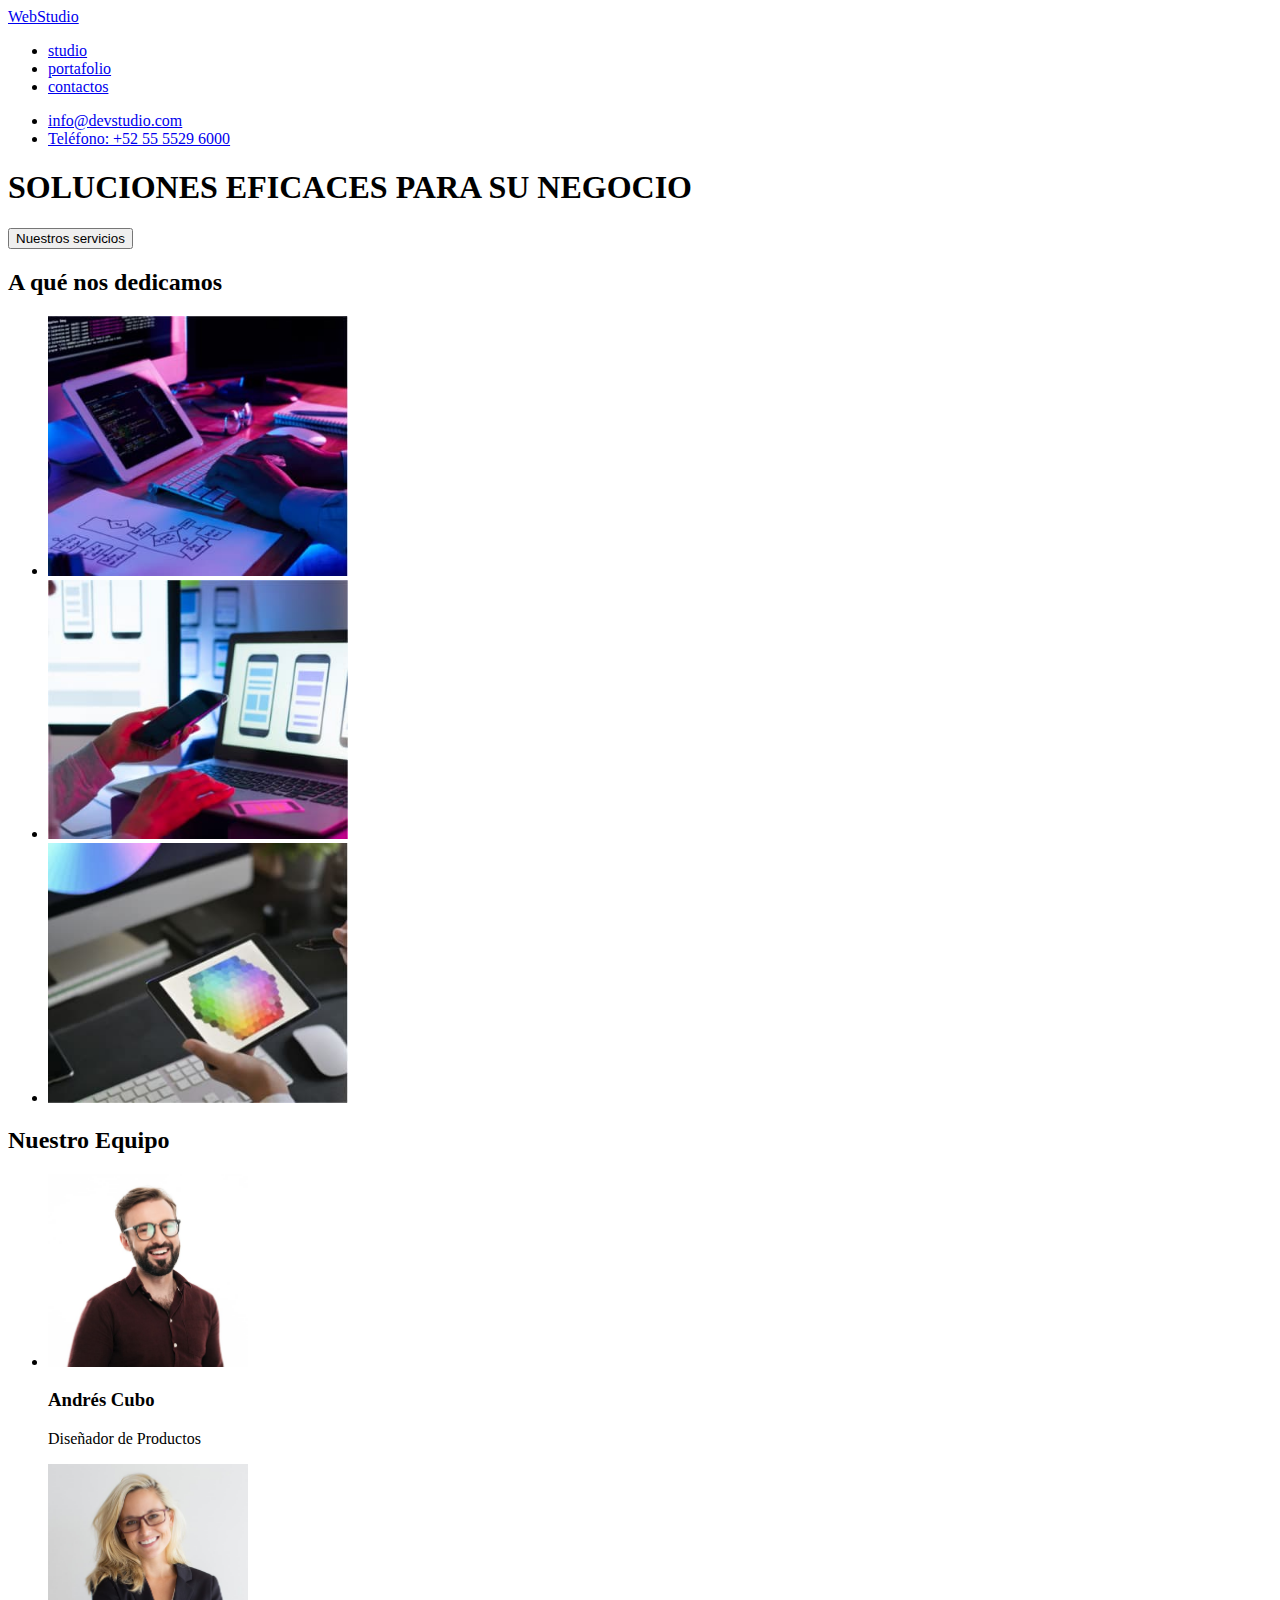
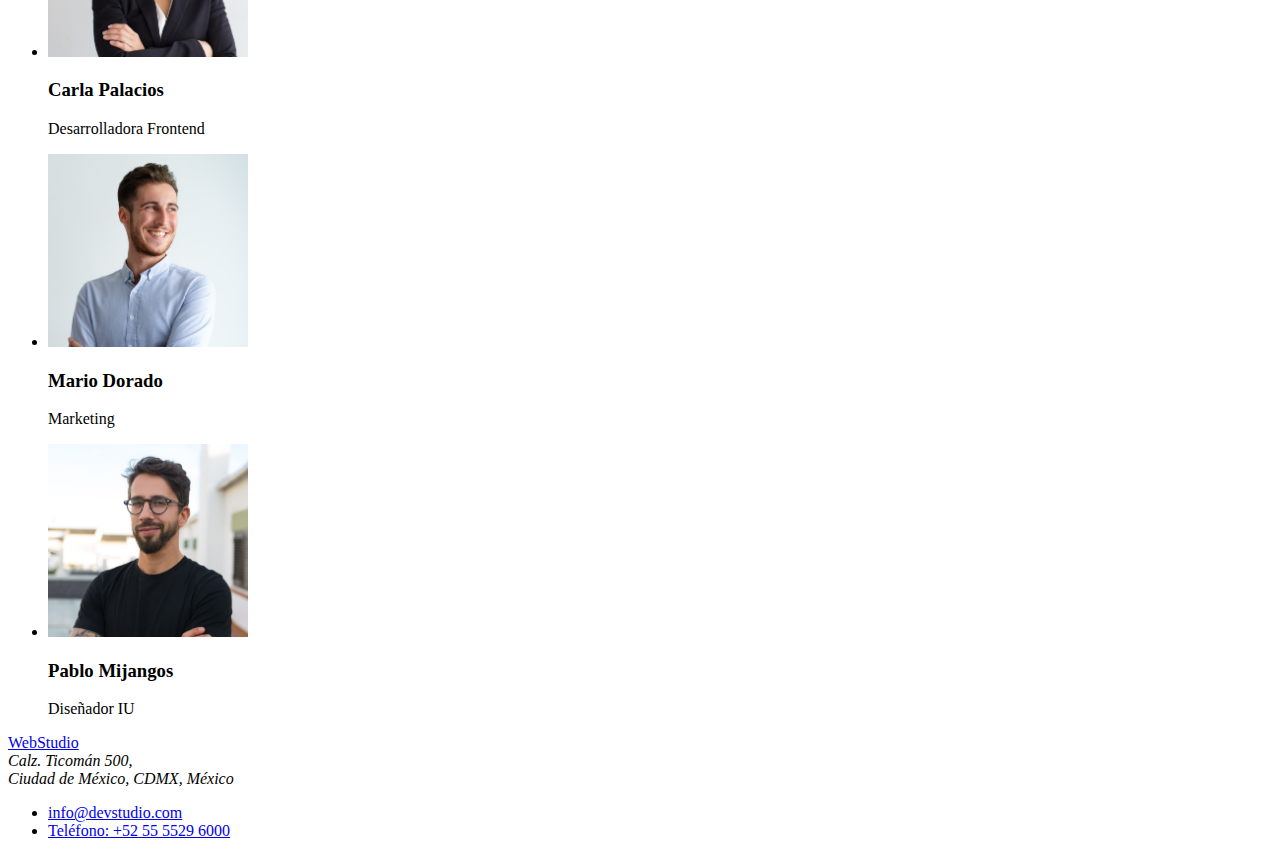
==== portafolio.html @ 39977b05 "Adicion de la página de portafolio" ====
<!DOCTYPE html>
<html lang="en">
<head>
    <meta charset="UTF-8">
    <meta http-equiv="X-UA-Compatible" content="IE=edge">
    <meta name="viewport" content="width=device-width, initial-scale=1.0">
    <title>Tarea 1</title>
</head>
<body>
    <header>
        <nav>
            <!-- "noreferer" y "noopener" sirven para evitar la filtración de información de usuario -->
            <a href="#" target="_blank" rel="noreferer noopener">WebStudio</a>
            <ul>
                <li><a href="#" target="_blank" rel="noreferer noopener">studio</a></li>
                <li><a href="#" target="_blank" rel="noreferer noopener">portafolio</a></li>
                <li><a href="#" target="_blank" rel="noreferer noopener">contactos</a></li>
            </ul>
        </nav>
        <ul>
            <li><a href="mailto:info@devstudio.com" target="_blank" rel="noreferer noopener">info@devstudio.com</a></li>
            <li><a href="tel:525555296000" target="_blank" rel="noreferer noopener">Teléfono: +52 55 5529 6000</a></li>
        </ul>
    </header>

    <!-- MAIN -->
    <main>
        <!-- SECCIÓN 1 -->
        <section>
            <h1>SOLUCIONES EFICACES PARA SU NEGOCIO</h1>
            <button type="button">Nuestros servicios</button>
        </section>

        <!-- SECCIÓN 3 -->
        <section>
            <h2>A qué nos dedicamos</h2>
            <ul>
                <li><img src="./images/imagen1.jpg" width="300" alt="flujo de código"></li>
                <li><img src="./images/imagen2.jpg" width="300" alt="calulares"></li>
                <li><img src="./images/imagen3.jpg" width="300" alt="tableta"></li>
            </ul>
        </section>

        <!-- SECCIÓN 4 -->
        <section>
            <h2>Nuestro Equipo</h2>
            <ul>
                <li>
                    <img src="./images/imagen4.jpg" width="200" alt="Foto Andrés">
                    <h3>Andrés Cubo</h3> 
                    <p>Diseñador de Productos</p>
                </li>
                <li>
                    <img src="./images/imagen5.jpg" width="200" alt="Foto Carla">
                    <h3>Carla Palacios</h3>
                    <p>Desarrolladora Frontend</p>
                </li>
                <li>
                    <img src="./images/imagen6.jpg" width="200" alt="Foto Mario">
                    <h3>Mario Dorado</h3>
                    <p>Marketing</p>
                </li>
                <li>
                    <img src="./images/imagen7.jpg" width="200" alt="Foto Pablo">
                    <h3>Pablo Mijangos</h3>
                    <p>Diseñador IU </p>
                </li>
            </ul>
        </section>
    </main> <!-- FIN DEL MAIN -->

    <!-- FOOTER -->
    <footer>
        <a href="#" target="_blank" rel="noreferer noopener">WebStudio</a>
        <address>Calz. Ticomán 500,<br> Ciudad de México, CDMX, México</address>
        <ul>
            <li><a href="mailto:info@devstudio.com" target="_blank" rel="noreferer noopener">info@devstudio.com</a></li>
            <li><a href="tel:525555296000" target="_blank" rel="noreferer noopener">Teléfono: +52 55 5529 6000</a></li>    
        </ul>
    </footer>
</body>
</html>
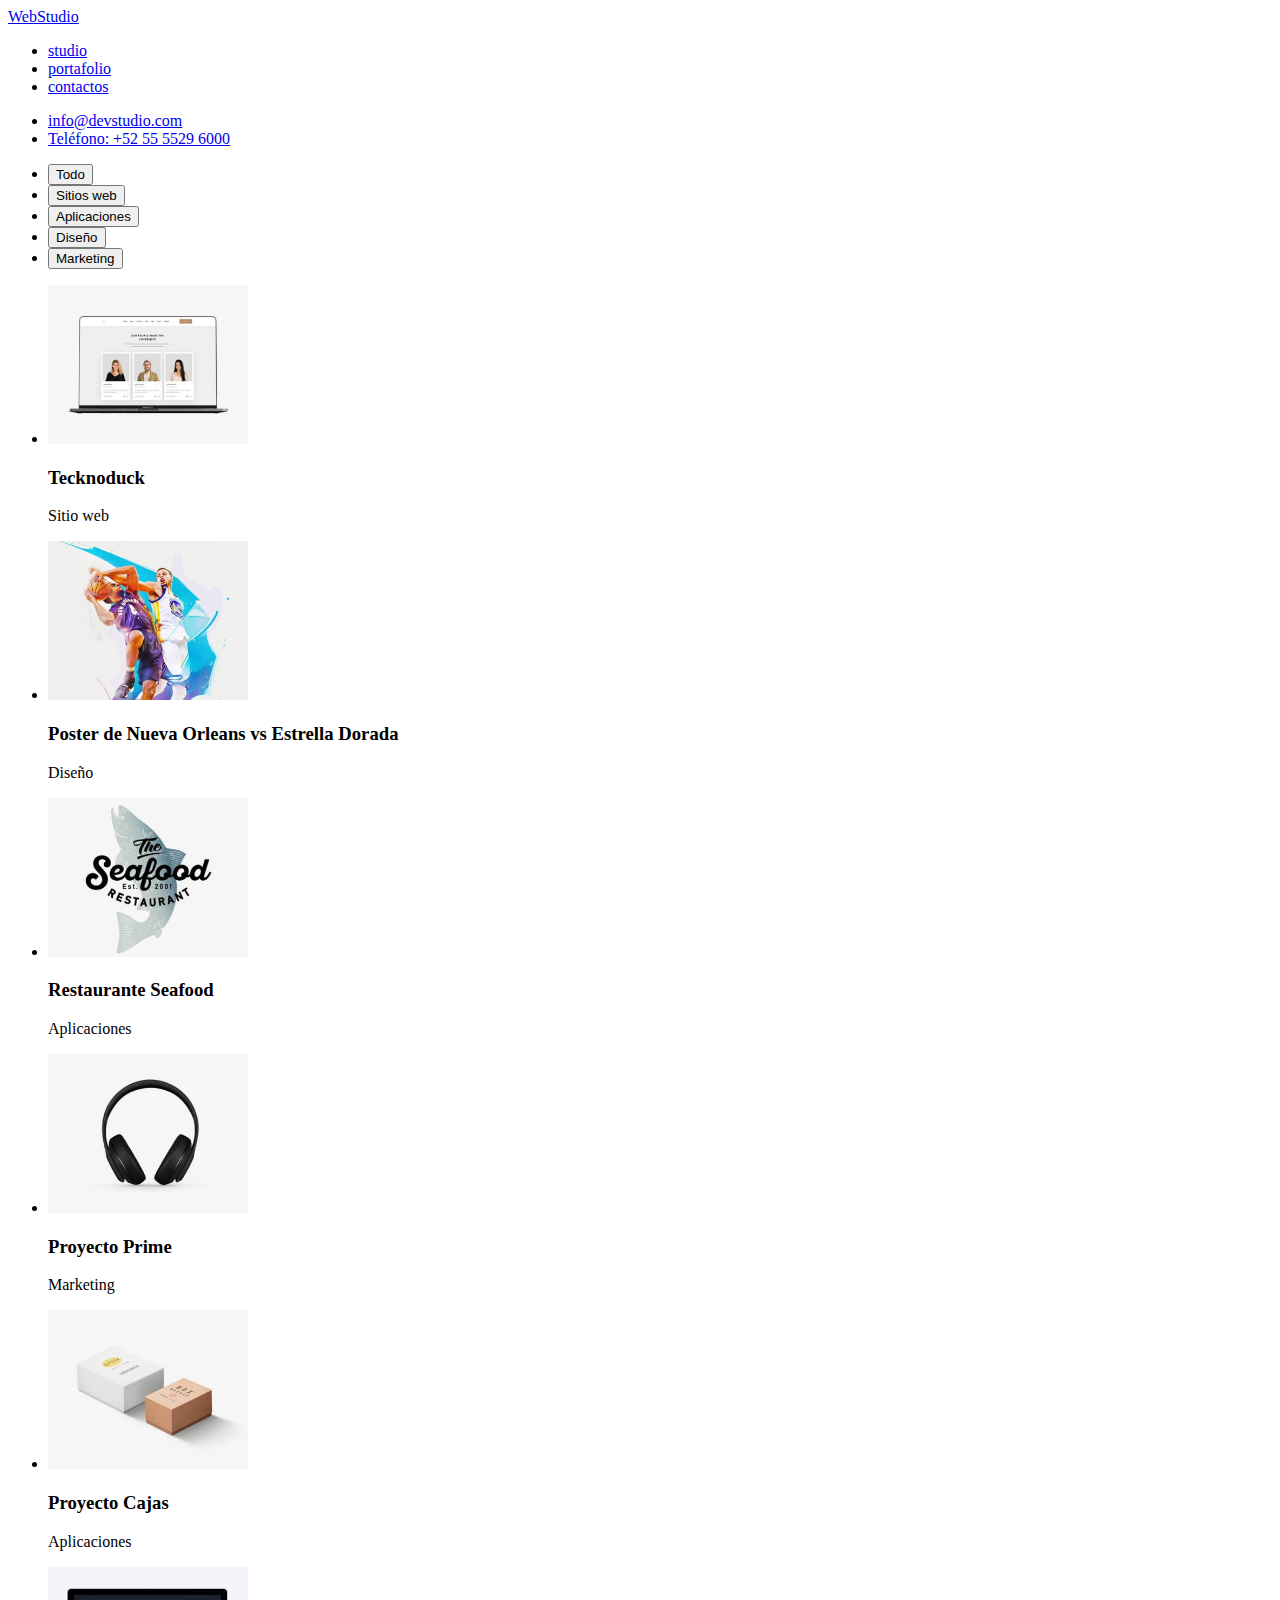
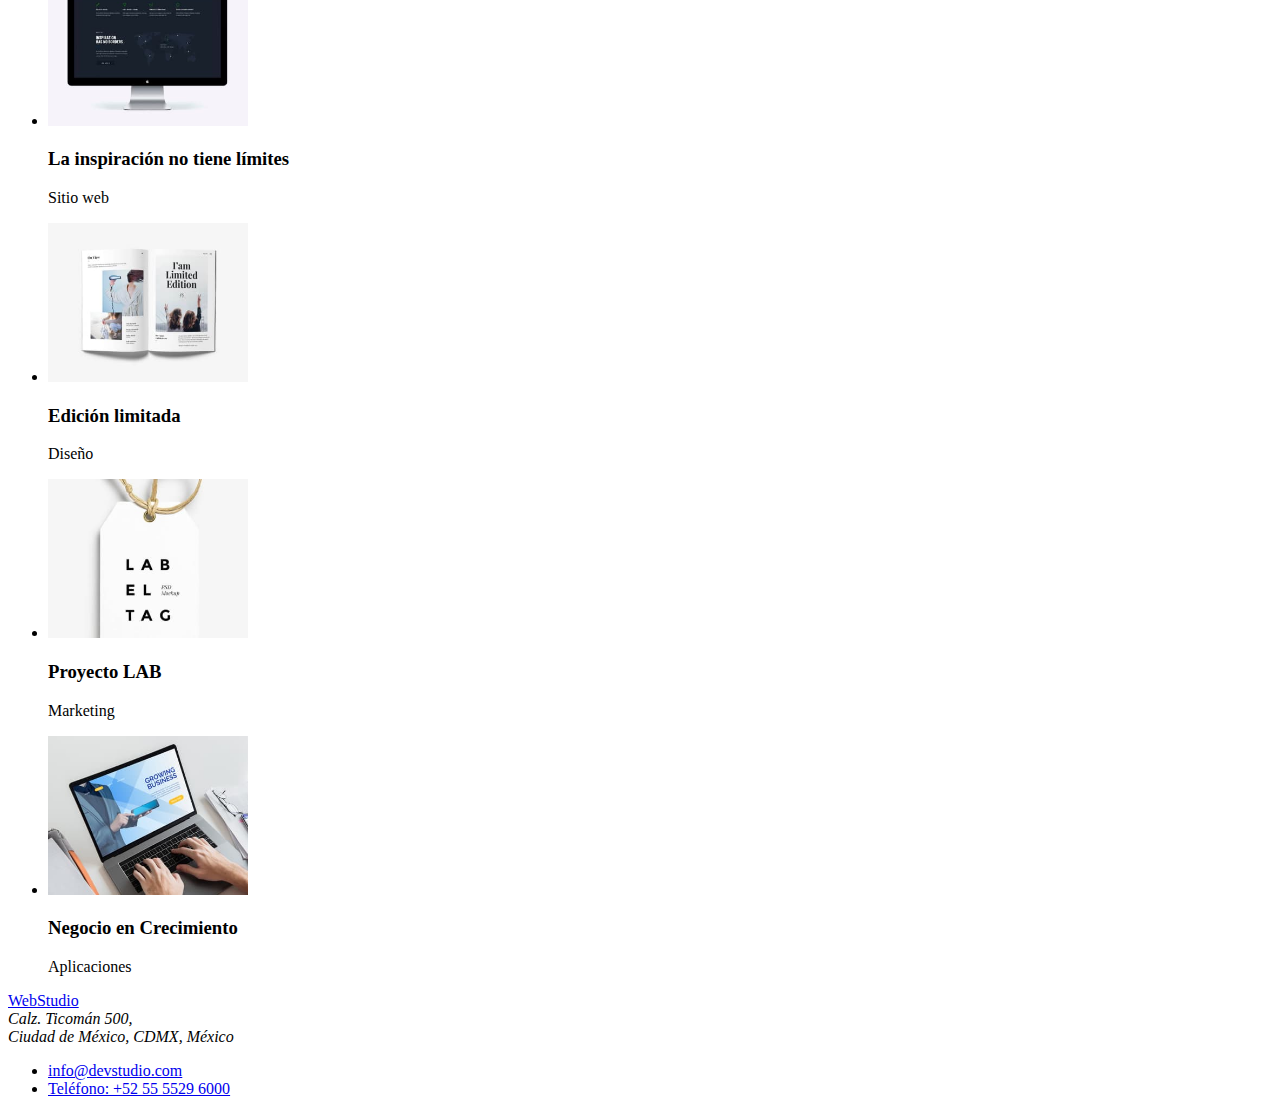
==== commit 7face066: "Maquetación HTML de las dos páginas" ====
--- a/portafolio.html
+++ b/portafolio.html
@@ -1,82 +1,170 @@
 <!DOCTYPE html>
 <html lang="en">
-<head>
-    <meta charset="UTF-8">
-    <meta http-equiv="X-UA-Compatible" content="IE=edge">
-    <meta name="viewport" content="width=device-width, initial-scale=1.0">
-    <title>Tarea 1</title>
-</head>
-<body>
+  <head>
+    <meta charset="UTF-8" />
+    <meta http-equiv="X-UA-Compatible" content="IE=edge" />
+    <meta name="viewport" content="width=device-width, initial-scale=1.0" />
+    <title>Portafolio</title>
+  </head>
+  <body>
     <header>
-        <nav>
-            <!-- "noreferer" y "noopener" sirven para evitar la filtración de información de usuario -->
-            <a href="#" target="_blank" rel="noreferer noopener">WebStudio</a>
-            <ul>
-                <li><a href="#" target="_blank" rel="noreferer noopener">studio</a></li>
-                <li><a href="#" target="_blank" rel="noreferer noopener">portafolio</a></li>
-                <li><a href="#" target="_blank" rel="noreferer noopener">contactos</a></li>
-            </ul>
-        </nav>
+      <nav>
+        <!-- "noreferer" y "noopener" sirven para evitar la filtración de información de usuario -->
+        <a href="#" target="_blank" rel="noreferer noopener">WebStudio</a>
         <ul>
-            <li><a href="mailto:info@devstudio.com" target="_blank" rel="noreferer noopener">info@devstudio.com</a></li>
-            <li><a href="tel:525555296000" target="_blank" rel="noreferer noopener">Teléfono: +52 55 5529 6000</a></li>
+          <li>
+            <a href="./index.html" target="_blank" rel="noreferer noopener"
+              >studio</a
+            >
+          </li>
+          <li>
+            <a href="./portafolio.html" target="_blank" rel="noreferer noopener"
+              >portafolio</a
+            >
+          </li>
+          <li>
+            <a href="#" target="_blank" rel="noreferer noopener">contactos</a>
+          </li>
         </ul>
+      </nav>
+      <ul>
+        <li>
+          <a
+            href="mailto:info@devstudio.com"
+            target="_blank"
+            rel="noreferer noopener"
+            >info@devstudio.com</a
+          >
+        </li>
+        <li>
+          <a href="tel:525555296000" target="_blank" rel="noreferer noopener"
+            >Teléfono: +52 55 5529 6000</a
+          >
+        </li>
+      </ul>
     </header>
 
     <!-- MAIN -->
     <main>
-        <!-- SECCIÓN 1 -->
-        <section>
-            <h1>SOLUCIONES EFICACES PARA SU NEGOCIO</h1>
-            <button type="button">Nuestros servicios</button>
-        </section>
+      <!-- SECCIÓN 1 -->
+      <section>
+        <ul class="u-list-1">
+          <li class="ul-1-buttons"><button type="button">Todo</button></li>
+          <li class="ul-1-buttons">
+            <button type="button">Sitios web</button>
+          </li>
+          <li class="ul-1-buttons">
+            <button type="button">Aplicaciones</button>
+          </li>
+          <li class="ul-1-buttons"><button type="button">Diseño</button></li>
+          <li class="ul-1-buttons"><button type="button">Marketing</button></li>
+        </ul>
 
-        <!-- SECCIÓN 3 -->
-        <section>
-            <h2>A qué nos dedicamos</h2>
-            <ul>
-                <li><img src="./images/imagen1.jpg" width="300" alt="flujo de código"></li>
-                <li><img src="./images/imagen2.jpg" width="300" alt="calulares"></li>
-                <li><img src="./images/imagen3.jpg" width="300" alt="tableta"></li>
-            </ul>
-        </section>
-
-        <!-- SECCIÓN 4 -->
-        <section>
-            <h2>Nuestro Equipo</h2>
-            <ul>
-                <li>
-                    <img src="./images/imagen4.jpg" width="200" alt="Foto Andrés">
-                    <h3>Andrés Cubo</h3> 
-                    <p>Diseñador de Productos</p>
-                </li>
-                <li>
-                    <img src="./images/imagen5.jpg" width="200" alt="Foto Carla">
-                    <h3>Carla Palacios</h3>
-                    <p>Desarrolladora Frontend</p>
-                </li>
-                <li>
-                    <img src="./images/imagen6.jpg" width="200" alt="Foto Mario">
-                    <h3>Mario Dorado</h3>
-                    <p>Marketing</p>
-                </li>
-                <li>
-                    <img src="./images/imagen7.jpg" width="200" alt="Foto Pablo">
-                    <h3>Pablo Mijangos</h3>
-                    <p>Diseñador IU </p>
-                </li>
-            </ul>
-        </section>
-    </main> <!-- FIN DEL MAIN -->
+        <ul class="u-list-2">
+          <li class="ul-2-images">
+            <img
+              src="./images/portafolio-img-1.jpg"
+              width="200"
+              alt="Tecknoduck"
+            />
+            <h3>Tecknoduck</h3>
+            <p>Sitio web</p>
+          </li>
+          <li class="ul-2-images">
+            <img src="./images/portafolio-img-2.jpg" width="200" alt="Poster" />
+            <h3>Poster de Nueva Orleans vs Estrella Dorada</h3>
+            <p>Diseño</p>
+          </li>
+          <li class="ul-2-images">
+            <img
+              src="./images/portafolio-img-3.jpg"
+              width="200"
+              alt="Restaurante Seafood"
+            />
+            <h3>Restaurante Seafood</h3>
+            <p>Aplicaciones</p>
+          </li>
+          <li class="ul-2-images">
+            <img
+              src="./images/portafolio-img-4.jpg"
+              width="200"
+              alt="Proyecto Prime"
+            />
+            <h3>Proyecto Prime</h3>
+            <p>Marketing</p>
+          </li>
+          <li class="ul-2-images">
+            <img
+              src="./images/portafolio-img-5.jpg"
+              width="200"
+              alt="Proyecto Cajas"
+            />
+            <h3>Proyecto Cajas</h3>
+            <p>Aplicaciones</p>
+          </li>
+          <li class="ul-2-images">
+            <img
+              src="./images/portafolio-img-6.jpg"
+              width="200"
+              alt="La inspiración"
+            />
+            <h3>La inspiración no tiene límites</h3>
+            <p>Sitio web</p>
+          </li>
+          <li class="ul-2-images">
+            <img
+              src="./images/portafolio-img-7.jpg"
+              width="200"
+              alt="Edición limitada"
+            />
+            <h3>Edición limitada</h3>
+            <p>Diseño</p>
+          </li>
+          <li class="ul-2-images">
+            <img
+              src="./images/portafolio-img-8.jpg"
+              width="200"
+              alt="Proyecto LAB"
+            />
+            <h3>Proyecto LAB</h3>
+            <p>Marketing</p>
+          </li>
+          <li class="ul-2-images">
+            <img
+              src="./images/portafolio-img-9.jpg"
+              width="200"
+              alt="Negocio en Crecimiento"
+            />
+            <h3>Negocio en Crecimiento</h3>
+            <p>Aplicaciones</p>
+          </li>
+        </ul>
+      </section>
+    </main>
+    <!-- FIN DEL MAIN -->
 
     <!-- FOOTER -->
     <footer>
-        <a href="#" target="_blank" rel="noreferer noopener">WebStudio</a>
-        <address>Calz. Ticomán 500,<br> Ciudad de México, CDMX, México</address>
-        <ul>
-            <li><a href="mailto:info@devstudio.com" target="_blank" rel="noreferer noopener">info@devstudio.com</a></li>
-            <li><a href="tel:525555296000" target="_blank" rel="noreferer noopener">Teléfono: +52 55 5529 6000</a></li>    
-        </ul>
+      <a href="#" target="_blank" rel="noreferer noopener">WebStudio</a>
+      <address>
+        Calz. Ticomán 500,<br />
+        Ciudad de México, CDMX, México
+      </address>
+      <ul>
+        <li>
+          <a
+            href="mailto:info@devstudio.com"
+            target="_blank"
+            rel="noreferer noopener"
+            >info@devstudio.com</a
+          >
+        </li>
+        <li>
+          <a href="tel:525555296000" target="_blank" rel="noreferer noopener"
+            >Teléfono: +52 55 5529 6000</a
+          >
+        </li>
+      </ul>
     </footer>
-</body>
-</html>+  </body>
+</html>
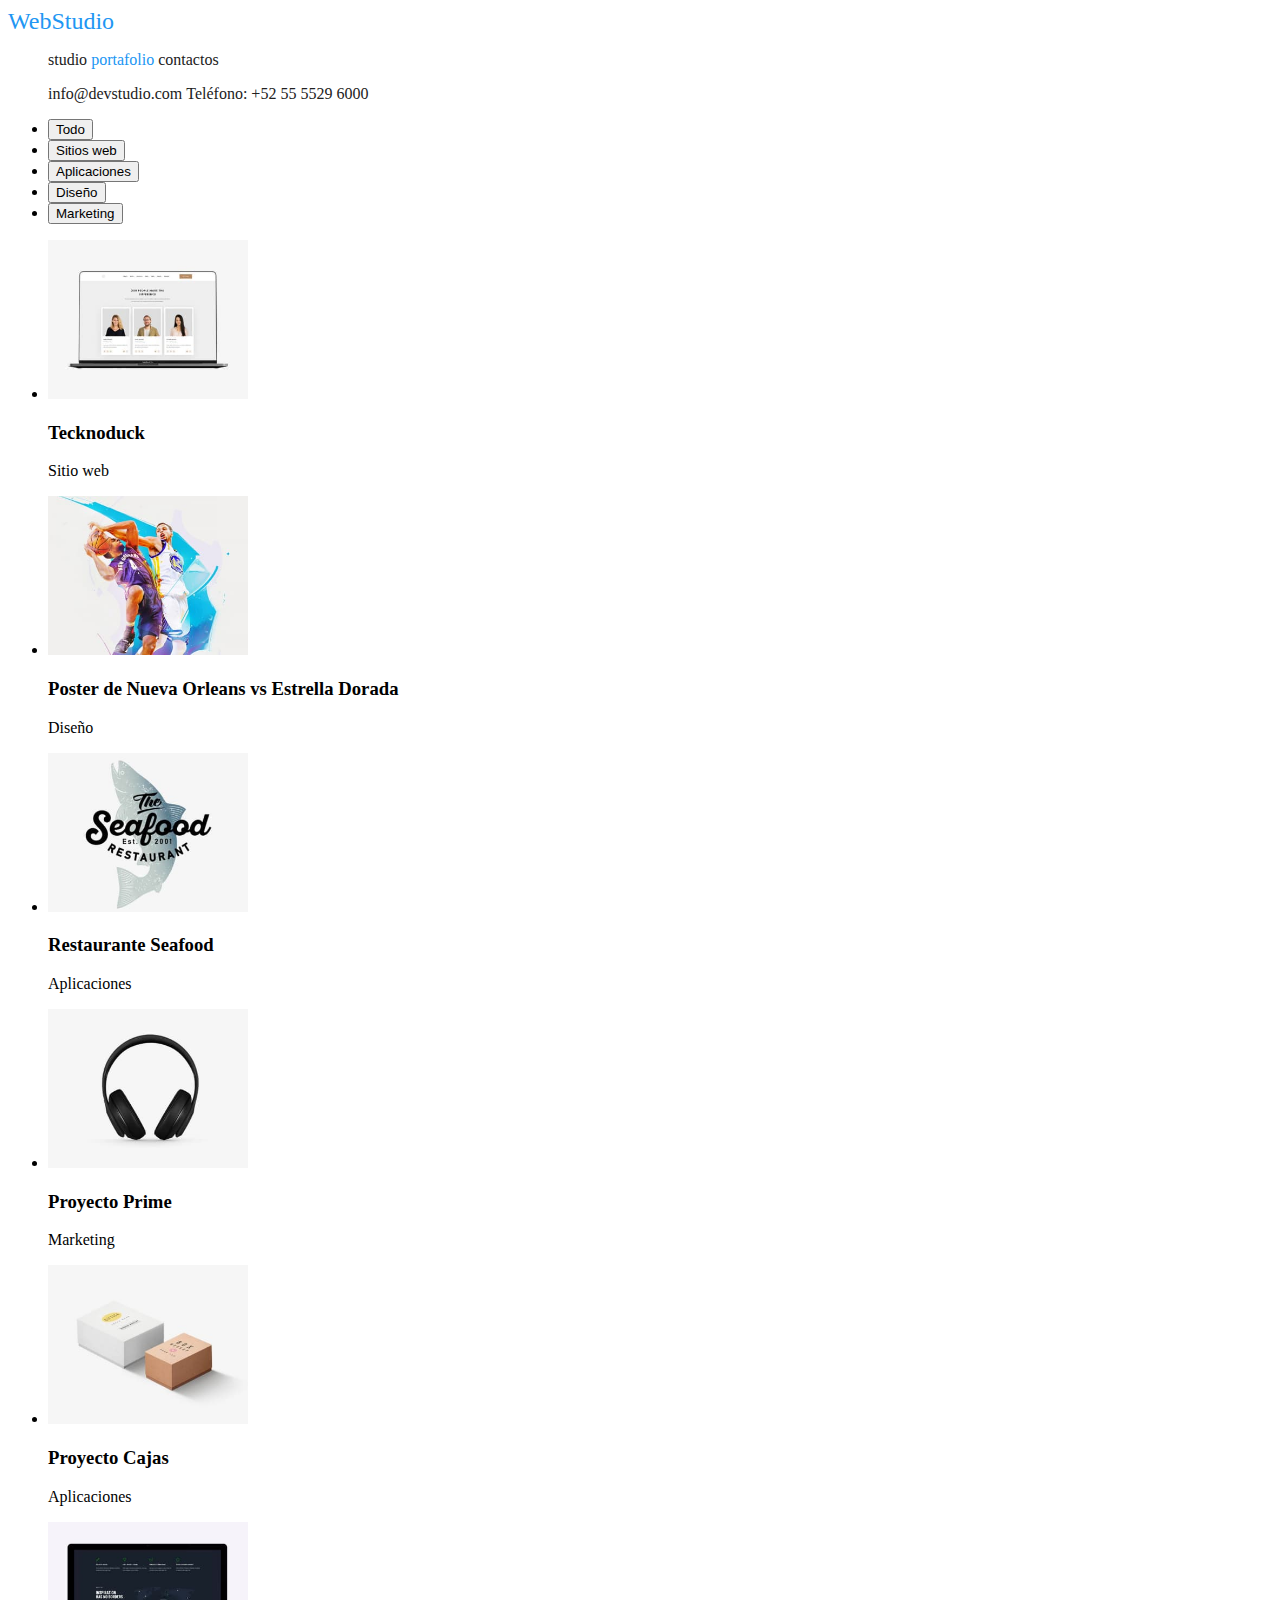
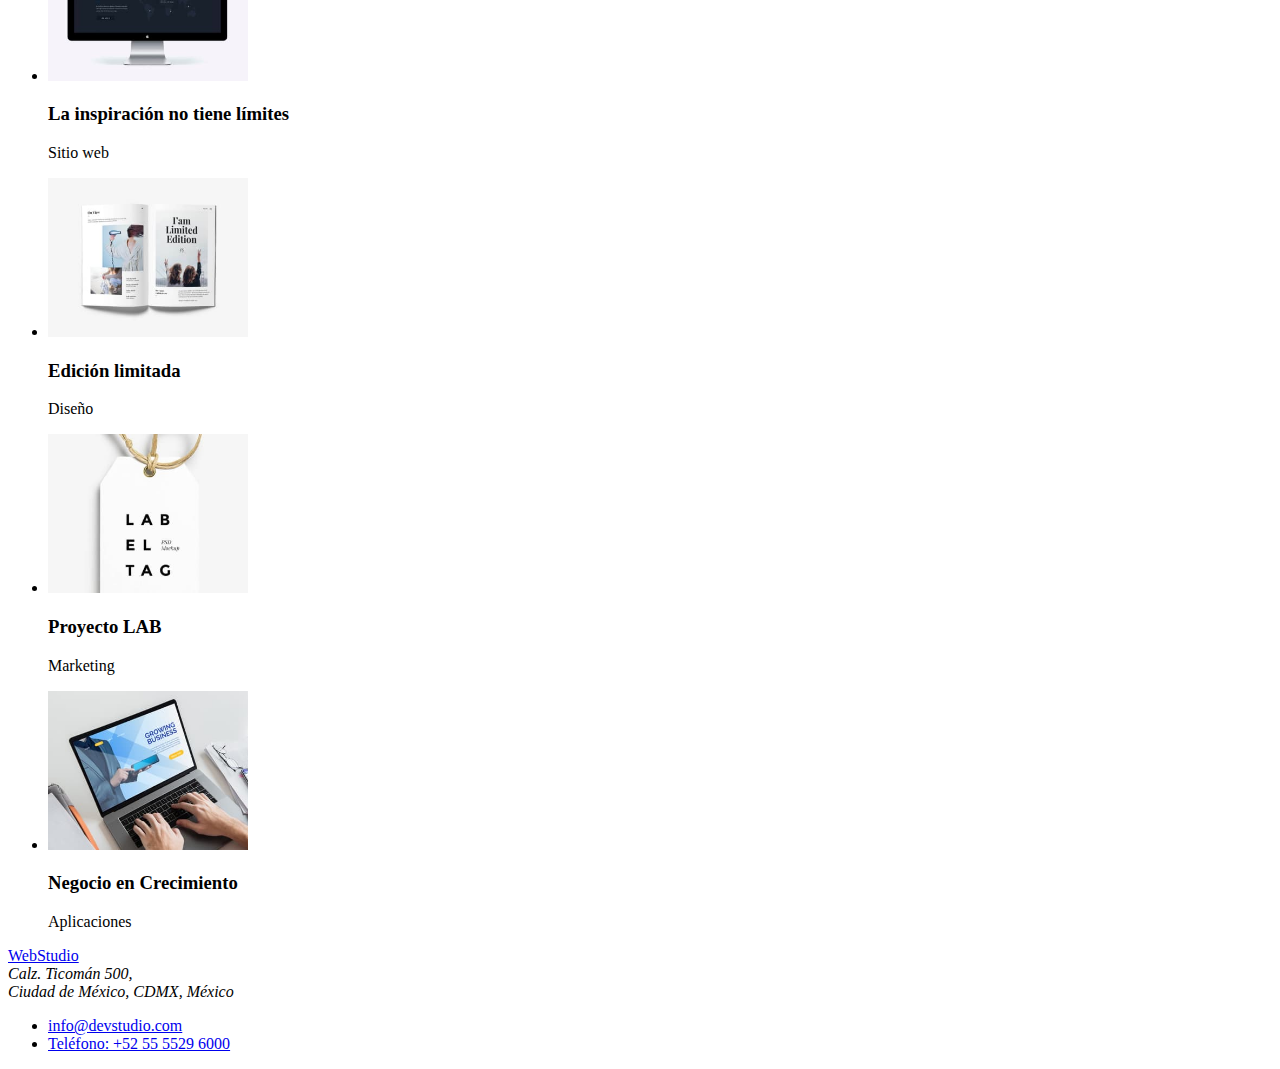
==== commit d6fa38e4: "Header listo" ====
--- a/portafolio.html
+++ b/portafolio.html
@@ -4,44 +4,56 @@
     <meta charset="UTF-8" />
     <meta http-equiv="X-UA-Compatible" content="IE=edge" />
     <meta name="viewport" content="width=device-width, initial-scale=1.0" />
+    <link rel="stylesheet" href="./css/styles.css" />
     <title>Portafolio</title>
   </head>
   <body>
     <header>
-      <nav>
-        <!-- "noreferer" y "noopener" sirven para evitar la filtración de información de usuario -->
-        <a href="#" target="_blank" rel="noreferer noopener">WebStudio</a>
-        <ul>
+      <section id="section-1-header">
+        <nav>
+          <!-- "noreferer" y "noopener" sirven para evitar la filtración de información de usuario -->
+          <a href="#" rel="noreferer noopener" id="link-1">WebStudio</a>
+          <ul class="ul-1">
+            <li class="li-1">
+              <a href="./index.html" rel="noreferer noopener" class="links-1"
+                >studio</a
+              >
+            </li>
+            <li class="li-1">
+              <a
+                href="./portafolio.html"
+                rel="noreferer noopener"
+                class="links-1, p-active"
+                >portafolio</a
+              >
+            </li>
+            <li class="li-1">
+              <a
+                href="#"
+                target="_blank"
+                rel="noreferer noopener"
+                class="links-1"
+                >contactos</a
+              >
+            </li>
+          </ul>
+        </nav>
+        <ul id="ul-2-header">
           <li>
-            <a href="./index.html" target="_blank" rel="noreferer noopener"
-              >studio</a
+            <a
+              href="mailto:info@devstudio.com"
+              target="_blank"
+              rel="noreferer noopener"
+              >info@devstudio.com</a
             >
           </li>
           <li>
-            <a href="./portafolio.html" target="_blank" rel="noreferer noopener"
-              >portafolio</a
+            <a href="tel:525555296000" target="_blank" rel="noreferer noopener"
+              >Teléfono: +52 55 5529 6000</a
             >
           </li>
-          <li>
-            <a href="#" target="_blank" rel="noreferer noopener">contactos</a>
-          </li>
         </ul>
-      </nav>
-      <ul>
-        <li>
-          <a
-            href="mailto:info@devstudio.com"
-            target="_blank"
-            rel="noreferer noopener"
-            >info@devstudio.com</a
-          >
-        </li>
-        <li>
-          <a href="tel:525555296000" target="_blank" rel="noreferer noopener"
-            >Teléfono: +52 55 5529 6000</a
-          >
-        </li>
-      </ul>
+      </section>
     </header>
 
     <!-- MAIN -->
--- a/css/styles.css
+++ b/css/styles.css
@@ -0,0 +1,53 @@
+body{
+
+}
+
+/* Webstudio */
+#link-1{
+    text-decoration: none;
+    color: #2196F3;
+    font-size: 24px;
+}
+
+/* lista de los link del header */
+.li-1{
+    display: inline;
+}
+
+.ul-1 .links-1{
+    outline: none;
+    text-decoration: none;
+    color:#212121   
+}
+
+.links-1:hover {
+    color: #2196F3
+}
+
+.links-1:focus {
+    color:orange
+}
+
+.p-active {
+    outline: none;
+    text-decoration: none;
+    color: #2196F3
+}
+
+#ul-2-header > li{
+    display: inline;
+}
+
+#ul-2-header > li > a {
+    outline: none;
+    text-decoration: none;
+    color: #212121
+}
+
+#ul-2-header>li>a:hover {
+    color: #2196F3
+}
+
+#ul-2-header>li>a:focus {
+    color: orange
+}
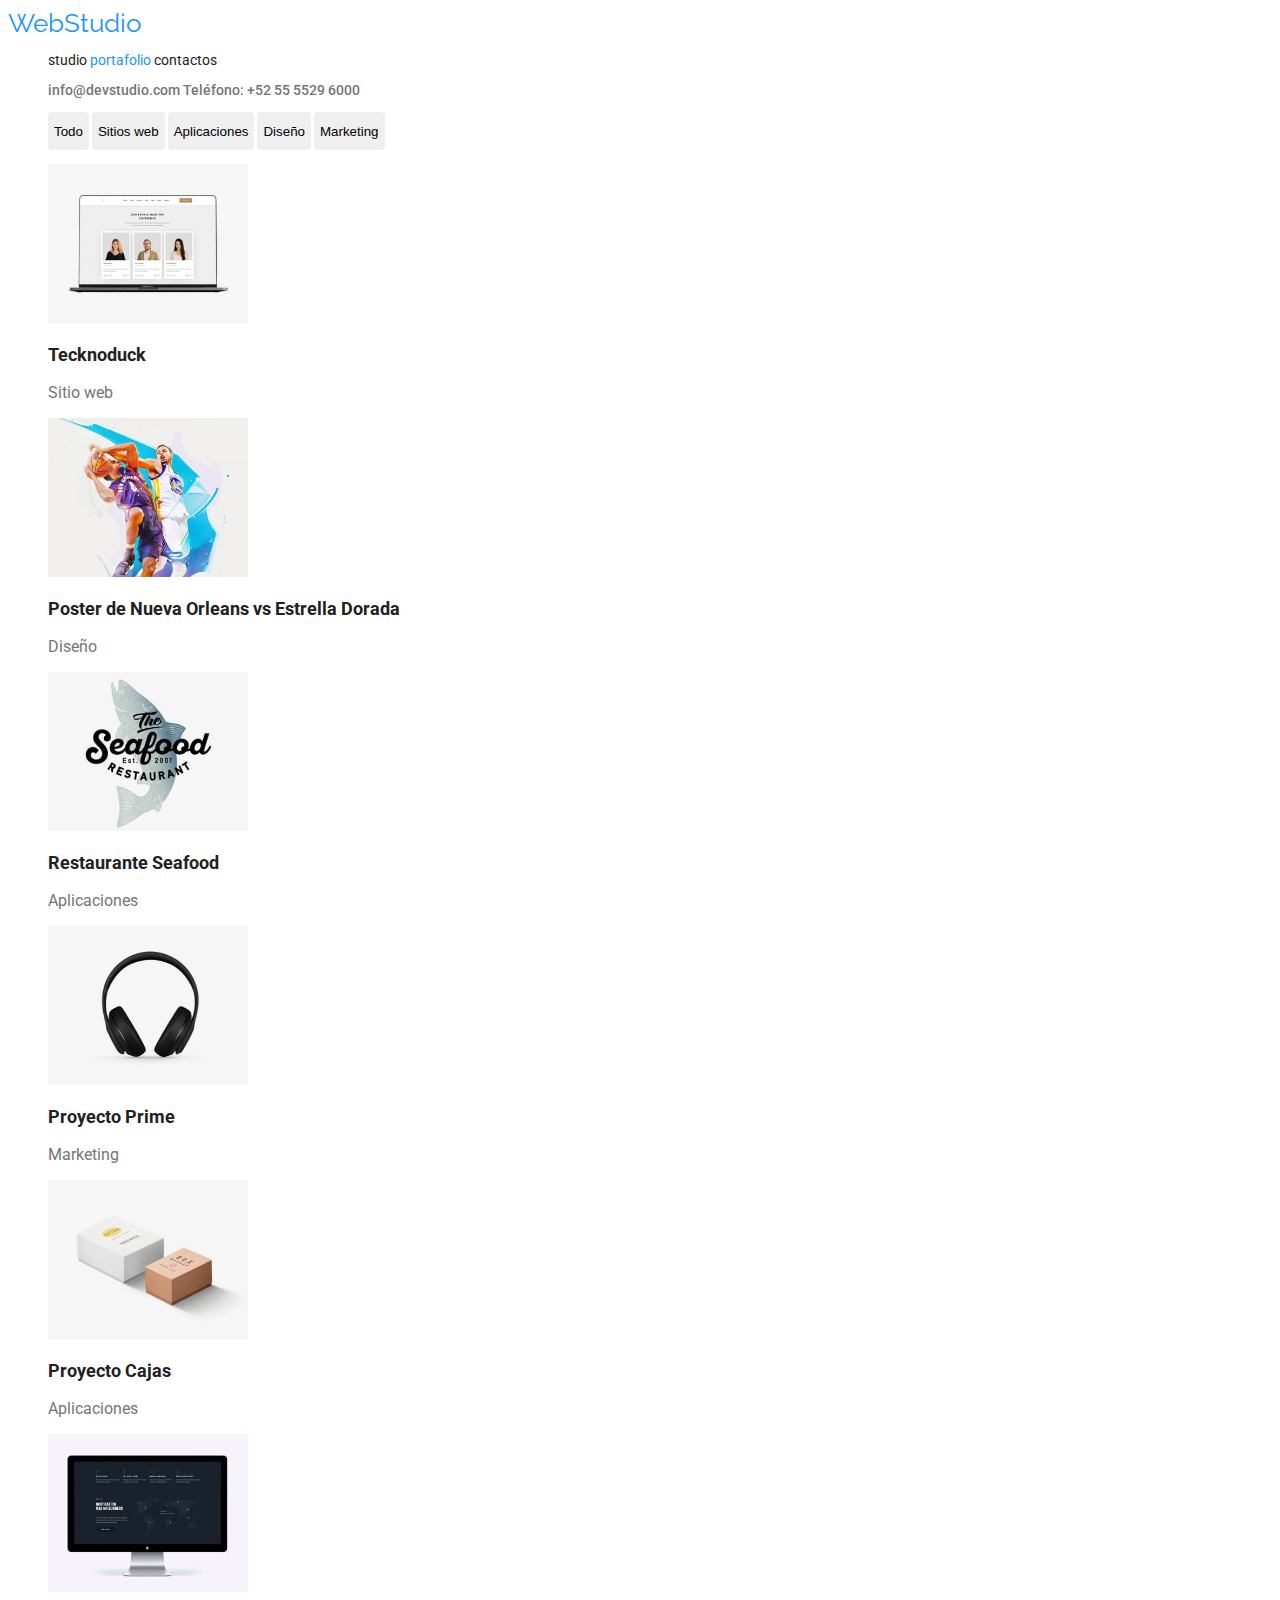
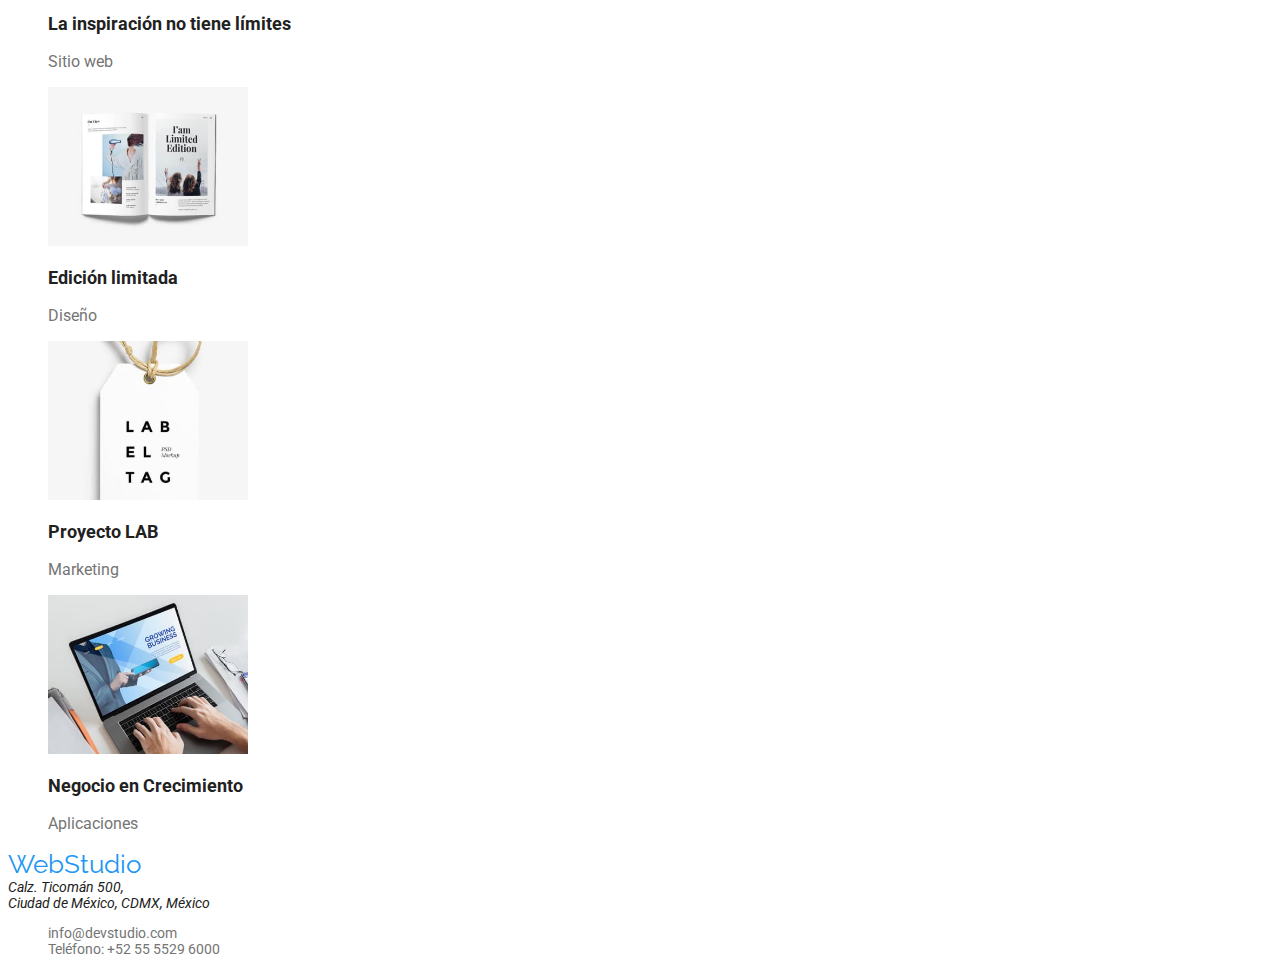
==== commit 14552956: "Maquetado de las 2 páginas" ====
--- a/portafolio.html
+++ b/portafolio.html
@@ -4,6 +4,12 @@
     <meta charset="UTF-8" />
     <meta http-equiv="X-UA-Compatible" content="IE=edge" />
     <meta name="viewport" content="width=device-width, initial-scale=1.0" />
+    <link rel="preconnect" href="https://fonts.googleapis.com" />
+    <link rel="preconnect" href="https://fonts.gstatic.com" crossorigin />
+    <link
+      href="https://fonts.googleapis.com/css2?family=Raleway:wght@700&family=Roboto:wght@400;500;700;900&display=swap"
+      rel="stylesheet"
+    />
     <link rel="stylesheet" href="./css/styles.css" />
     <title>Portafolio</title>
   </head>
@@ -12,7 +18,7 @@
       <section id="section-1-header">
         <nav>
           <!-- "noreferer" y "noopener" sirven para evitar la filtración de información de usuario -->
-          <a href="#" rel="noreferer noopener" id="link-1">WebStudio</a>
+          <a href="#" rel="noreferer noopener" class="web-studio">WebStudio</a>
           <ul class="ul-1">
             <li class="li-1">
               <a href="./index.html" rel="noreferer noopener" class="links-1"
@@ -61,15 +67,15 @@
       <!-- SECCIÓN 1 -->
       <section>
         <ul class="u-list-1">
-          <li class="ul-1-buttons"><button type="button">Todo</button></li>
-          <li class="ul-1-buttons">
-            <button type="button">Sitios web</button>
+          <li><button type="button" class="ul-1-buttons">Todo</button></li>
+          <li>
+            <button type="button" class="ul-1-buttons">Sitios web</button>
           </li>
-          <li class="ul-1-buttons">
-            <button type="button">Aplicaciones</button>
+          <li>
+            <button type="button" class="ul-1-buttons">Aplicaciones</button>
           </li>
-          <li class="ul-1-buttons"><button type="button">Diseño</button></li>
-          <li class="ul-1-buttons"><button type="button">Marketing</button></li>
+          <li><button type="button" class="ul-1-buttons">Diseño</button></li>
+          <li><button type="button" class="ul-1-buttons">Marketing</button></li>
         </ul>
 
         <ul class="u-list-2">
@@ -157,12 +163,14 @@
 
     <!-- FOOTER -->
     <footer>
-      <a href="#" target="_blank" rel="noreferer noopener">WebStudio</a>
+      <a href="#" target="_blank" rel="noreferer noopener" class="web-studio"
+        >WebStudio</a
+      >
       <address>
         Calz. Ticomán 500,<br />
         Ciudad de México, CDMX, México
       </address>
-      <ul>
+      <ul class="ul-footer">
         <li>
           <a
             href="mailto:info@devstudio.com"
--- a/css/styles.css
+++ b/css/styles.css
@@ -1,12 +1,30 @@
 body{
-
+    color: #212121;
+    font-family: 'Roboto', sans-serif;
+    /*font-family: 'Raleway', sans-serif;*/
+    font-size: 14px;
+    font-weight: 400;
 }
 
 /* Webstudio */
-#link-1{
+.web-studio{
     text-decoration: none;
     color: #2196F3;
-    font-size: 24px;
+    font-family: 'Raleway', sans-serif;
+    font-size: 26px;
+
+    /*
+     EJEMPLO PARA HACER EL INTERLINEADO
+     font-size:26px, line-weight: 30.52px
+     ---> multiplicador = ( 30.52 / 26 ) = 1.17
+    */
+
+    /* line-height: 1.17; */
+}
+
+#title-h1{
+    font-size: 44px;
+    font-weight: 900;
 }
 
 /* lista de los link del header */
@@ -39,9 +57,10 @@
 }
 
 #ul-2-header > li > a {
+    font-weight: 500;
     outline: none;
     text-decoration: none;
-    color: #212121
+    color: #757575
 }
 
 #ul-2-header>li>a:hover {
@@ -51,3 +70,88 @@
 #ul-2-header>li>a:focus {
     color: orange
 }
+
+.u-list-1 > li{
+    display: inline;
+}
+
+#boton1{
+    background-color: #2196F3;
+    color: aliceblue;
+    border: none;
+    width: 175px;
+    height: 50px;
+    border-radius: 4px;
+}
+
+.ul-1-buttons{
+    height: 38px;
+    cursor: pointer;
+    cursor: hand;
+    border-radius: 4px;
+    border: none;
+}
+
+.ul-1-buttons:hover {
+    color: aliceblue;
+    background-color: #2196F3;
+}
+
+#img-list>li, #our-team-list>li{
+    display: inline;
+}
+
+.u-list-2>li>h3{
+    font-size: 18px;
+    font-weight: 700;
+}
+
+.u-list-2>li>p {
+    font-size: 16px;
+    color: #757575;
+}
+
+.ul-2-images{
+    display: inline;
+}
+
+.titles-h2{
+    font-size: 36px;
+    font-weight: 700;
+}
+
+#list-about-us>li>h3{
+    font-weight: 700;
+    text-transform: uppercase;
+}
+
+#our-team-list>li>h3{
+    font-size: 16px;
+    font-weight: 500;
+}
+
+#our-team-list>li>p {
+    font-size: 16px;
+    font-weight: 400;
+    color: #757575;
+}
+
+.parrafos{
+    
+    /*
+     font-size:14px, line-weight: 24px
+     ---> multiplicador = ( 24 / 14 ) = 1.71
+    */
+    line-height: 1.71;
+    color: #757575;
+}
+
+.ul-footer>li {
+    display: block;
+}
+
+.ul-footer>li>a {
+    outline: none;
+    text-decoration: none;
+    color: #757575;
+}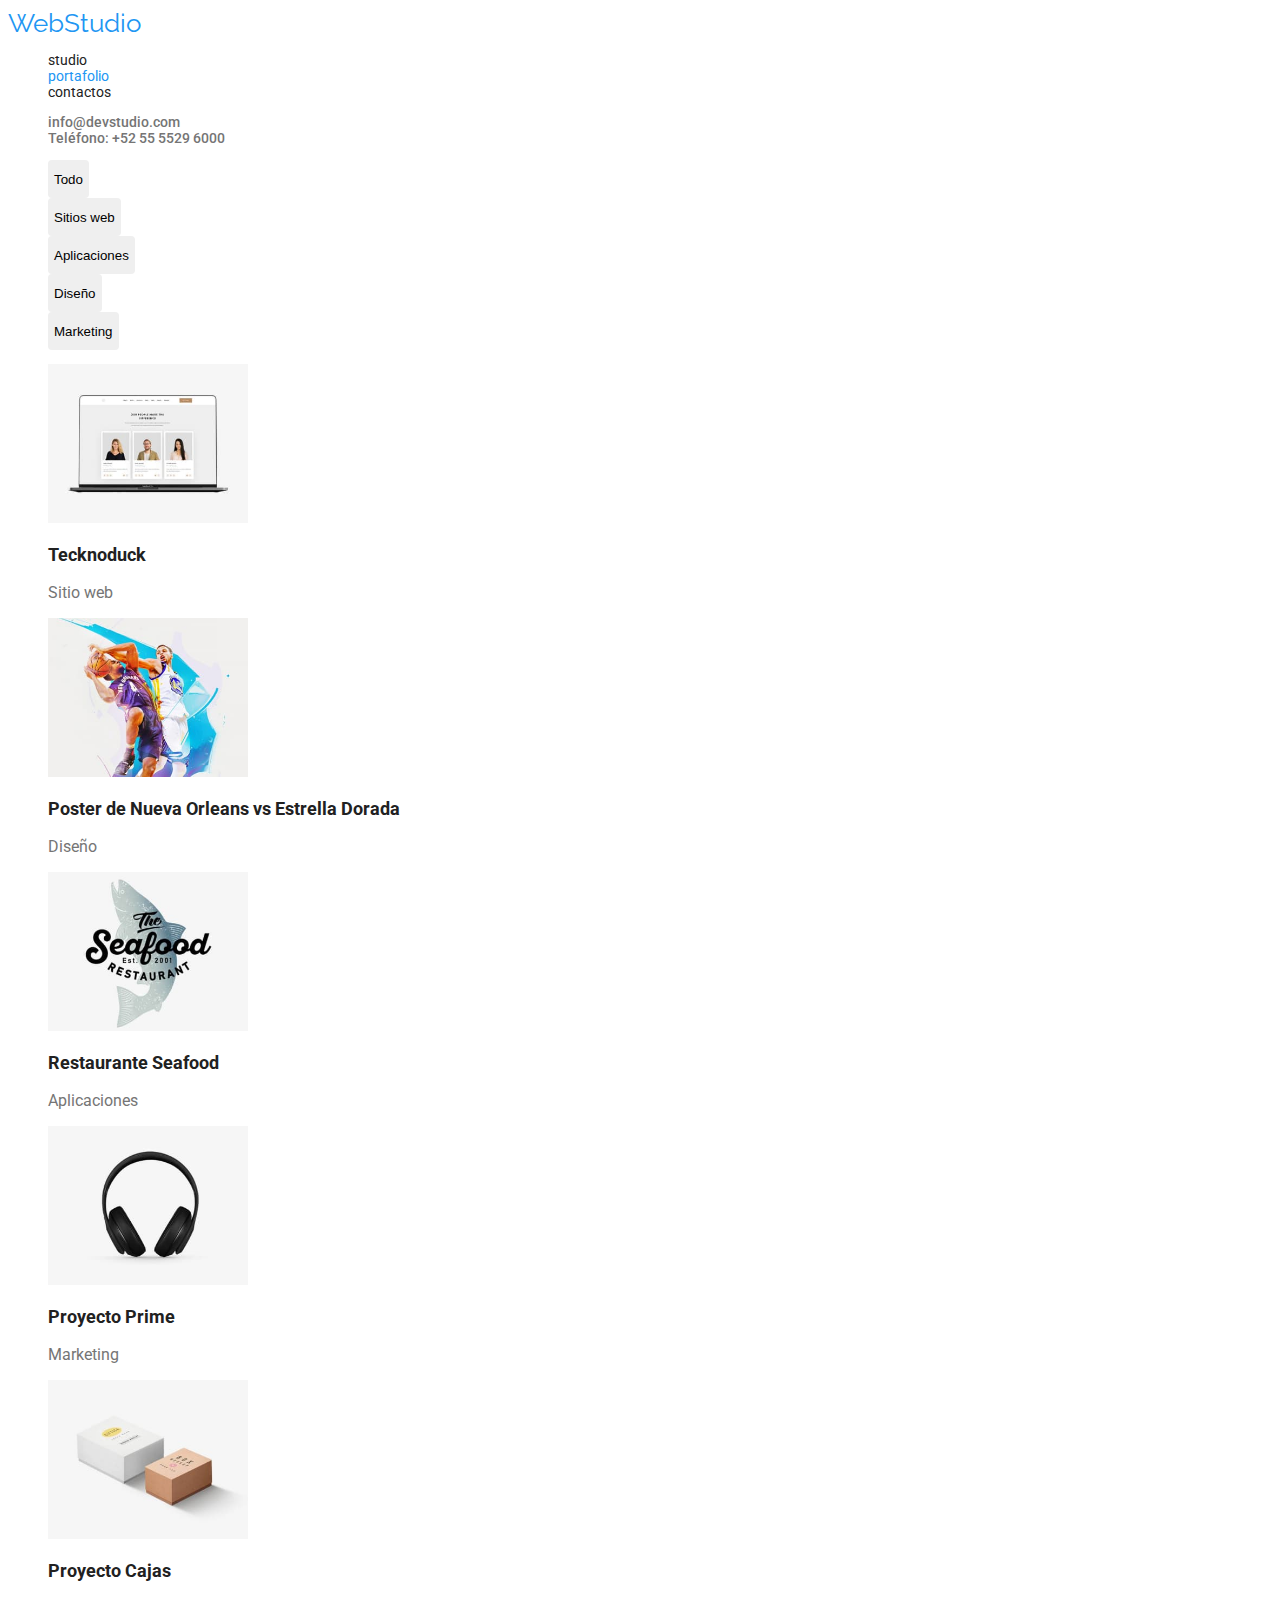
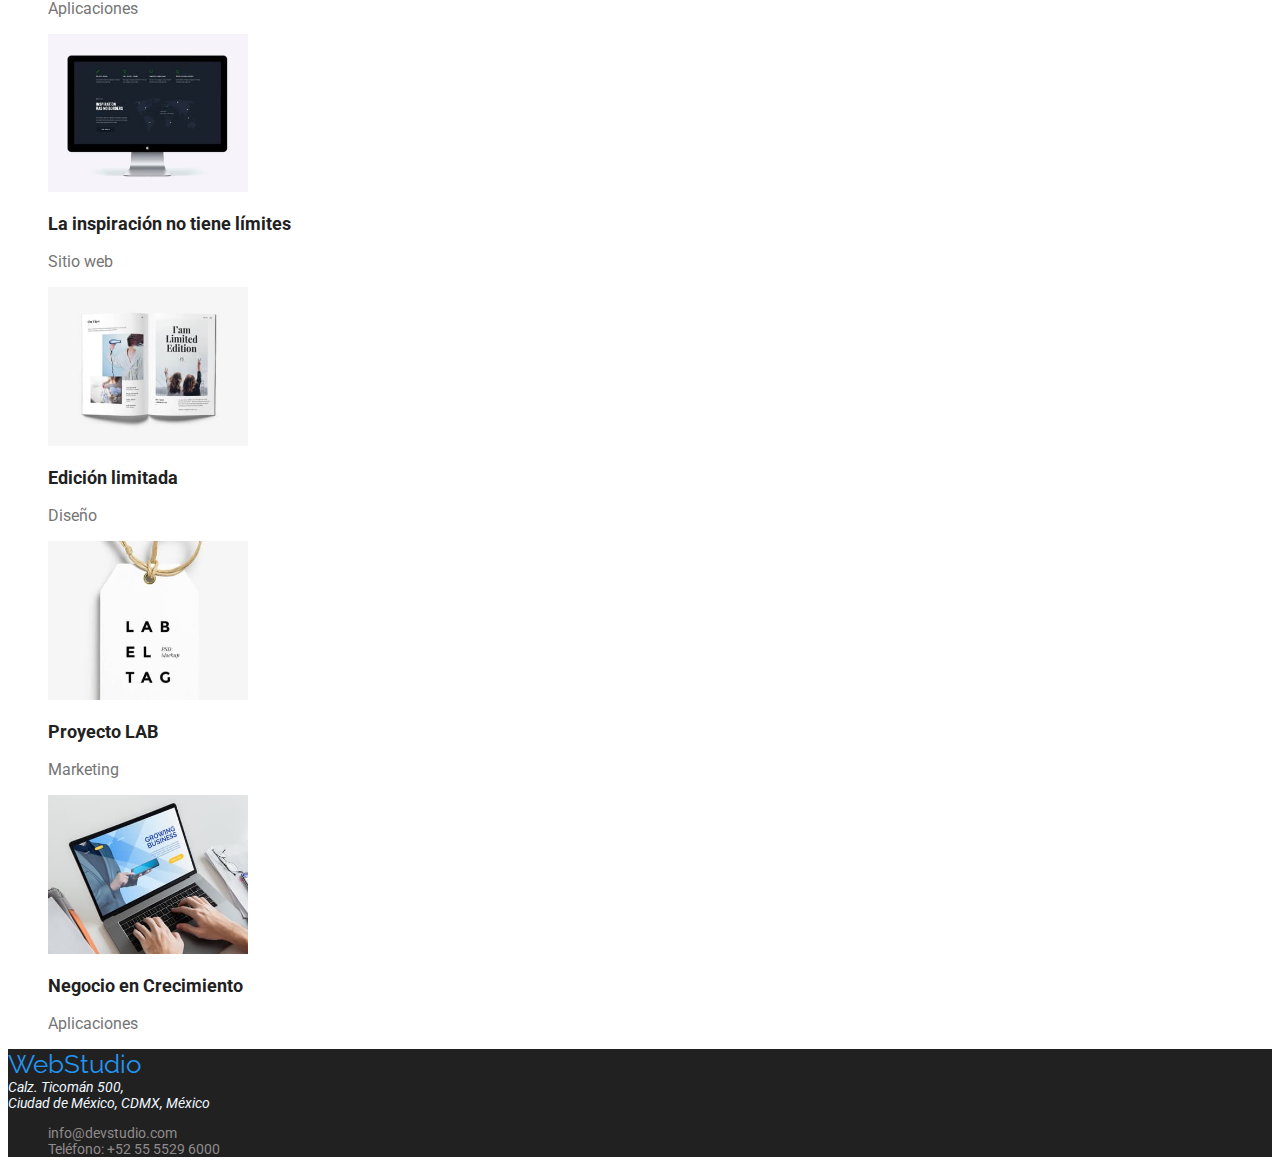
==== commit f46a0dd7: "Correcciones de la tarea realizadas" ====
--- a/portafolio.html
+++ b/portafolio.html
@@ -34,13 +34,7 @@
               >
             </li>
             <li class="li-1">
-              <a
-                href="#"
-                target="_blank"
-                rel="noreferer noopener"
-                class="links-1"
-                >contactos</a
-              >
+              <a href="#" rel="noreferer noopener" class="links-1">contactos</a>
             </li>
           </ul>
         </nav>
@@ -66,16 +60,23 @@
     <main>
       <!-- SECCIÓN 1 -->
       <section>
+        <!-- Lista de botones -->
         <ul class="u-list-1">
-          <li><button type="button" class="ul-1-buttons">Todo</button></li>
+          <li>
+            <button type="button" class="ul-1-buttons">Todo</button>
+          </li>
           <li>
             <button type="button" class="ul-1-buttons">Sitios web</button>
           </li>
           <li>
             <button type="button" class="ul-1-buttons">Aplicaciones</button>
           </li>
-          <li><button type="button" class="ul-1-buttons">Diseño</button></li>
-          <li><button type="button" class="ul-1-buttons">Marketing</button></li>
+          <li>
+            <button type="button" class="ul-1-buttons">Diseño</button>
+          </li>
+          <li>
+            <button type="button" class="ul-1-buttons">Marketing</button>
+          </li>
         </ul>
 
         <ul class="u-list-2">
@@ -163,28 +164,30 @@
 
     <!-- FOOTER -->
     <footer>
-      <a href="#" target="_blank" rel="noreferer noopener" class="web-studio"
-        >WebStudio</a
-      >
-      <address>
-        Calz. Ticomán 500,<br />
-        Ciudad de México, CDMX, México
-      </address>
-      <ul class="ul-footer">
-        <li>
-          <a
-            href="mailto:info@devstudio.com"
-            target="_blank"
-            rel="noreferer noopener"
-            >info@devstudio.com</a
-          >
-        </li>
-        <li>
-          <a href="tel:525555296000" target="_blank" rel="noreferer noopener"
-            >Teléfono: +52 55 5529 6000</a
-          >
-        </li>
-      </ul>
+      <section id="sec-footer">
+        <a href="#" target="_blank" rel="noreferer noopener" class="web-studio"
+          >WebStudio</a
+        >
+        <address>
+          Calz. Ticomán 500,<br />
+          Ciudad de México, CDMX, México
+        </address>
+        <ul class="ul-footer">
+          <li>
+            <a
+              href="mailto:info@devstudio.com"
+              target="_blank"
+              rel="noreferer noopener"
+              >info@devstudio.com</a
+            >
+          </li>
+          <li>
+            <a href="tel:525555296000" target="_blank" rel="noreferer noopener"
+              >Teléfono: +52 55 5529 6000</a
+            >
+          </li>
+        </ul>
+      </section>
     </footer>
   </body>
 </html>
--- a/css/styles.css
+++ b/css/styles.css
@@ -23,13 +23,17 @@
 }
 
 #title-h1{
-    font-size: 44px;
+    font-size: 40px;
     font-weight: 900;
 }
 
-/* lista de los link del header */
-.li-1{
-    display: inline;
+#sec-1{
+    background-color: #212121;
+    color: aliceblue;
+}
+
+.ul-1{
+    list-style-type: none;
 }
 
 .ul-1 .links-1{
@@ -53,7 +57,7 @@
 }
 
 #ul-2-header > li{
-    display: inline;
+    list-style-type: none;
 }
 
 #ul-2-header > li > a {
@@ -72,7 +76,7 @@
 }
 
 .u-list-1 > li{
-    display: inline;
+    list-style-type: none;
 }
 
 #boton1{
@@ -97,8 +101,8 @@
     background-color: #2196F3;
 }
 
-#img-list>li, #our-team-list>li{
-    display: inline;
+#img-list, #our-team-list{
+    list-style-type: none;
 }
 
 .u-list-2>li>h3{
@@ -120,6 +124,10 @@
     font-weight: 700;
 }
 
+#list-about-us{
+    list-style-type: none;
+}
+
 #list-about-us>li>h3{
     font-weight: 700;
     text-transform: uppercase;
@@ -128,12 +136,14 @@
 #our-team-list>li>h3{
     font-size: 16px;
     font-weight: 500;
+    text-align: center;
 }
 
 #our-team-list>li>p {
     font-size: 16px;
     font-weight: 400;
     color: #757575;
+    text-align: center;
 }
 
 .parrafos{
@@ -153,5 +163,10 @@
 .ul-footer>li>a {
     outline: none;
     text-decoration: none;
-    color: #757575;
+    color: #8f8b8b;
+}
+
+#sec-footer{
+    background-color: #212121;
+    color: aliceblue;
 }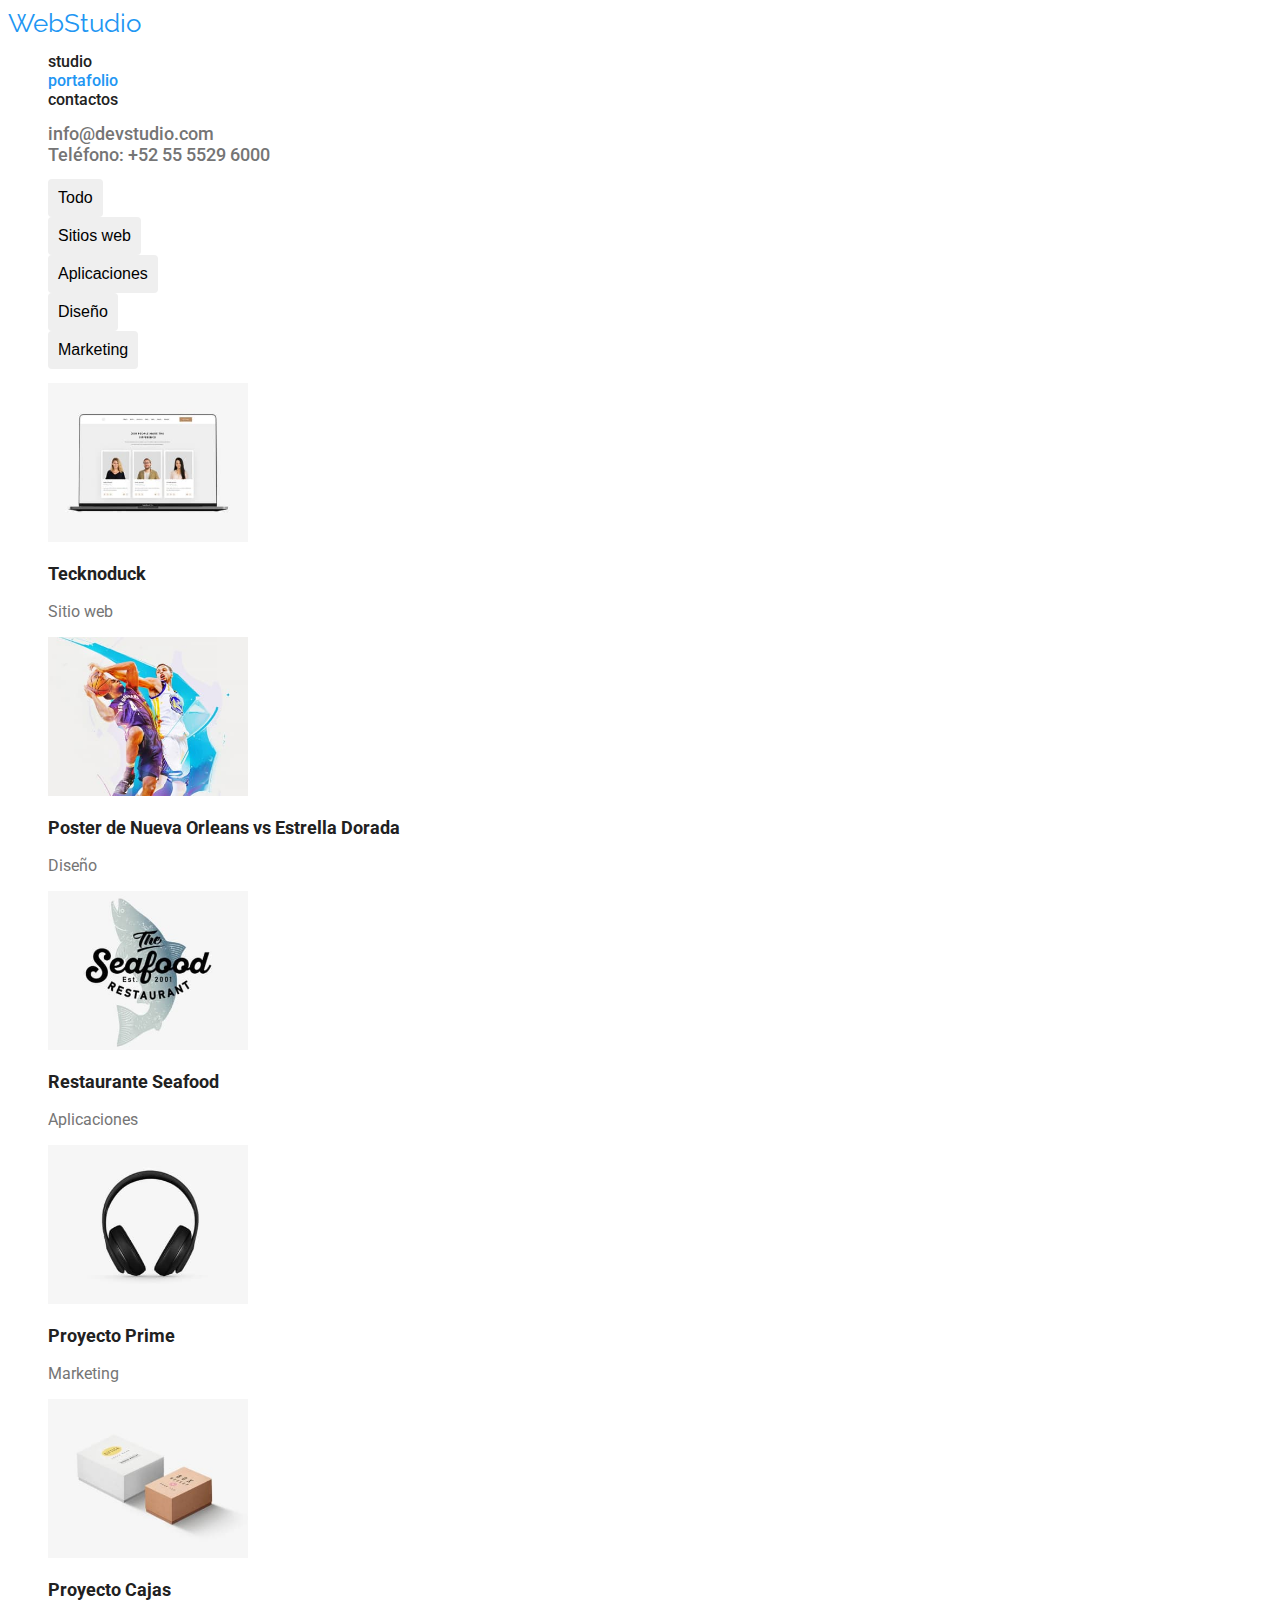
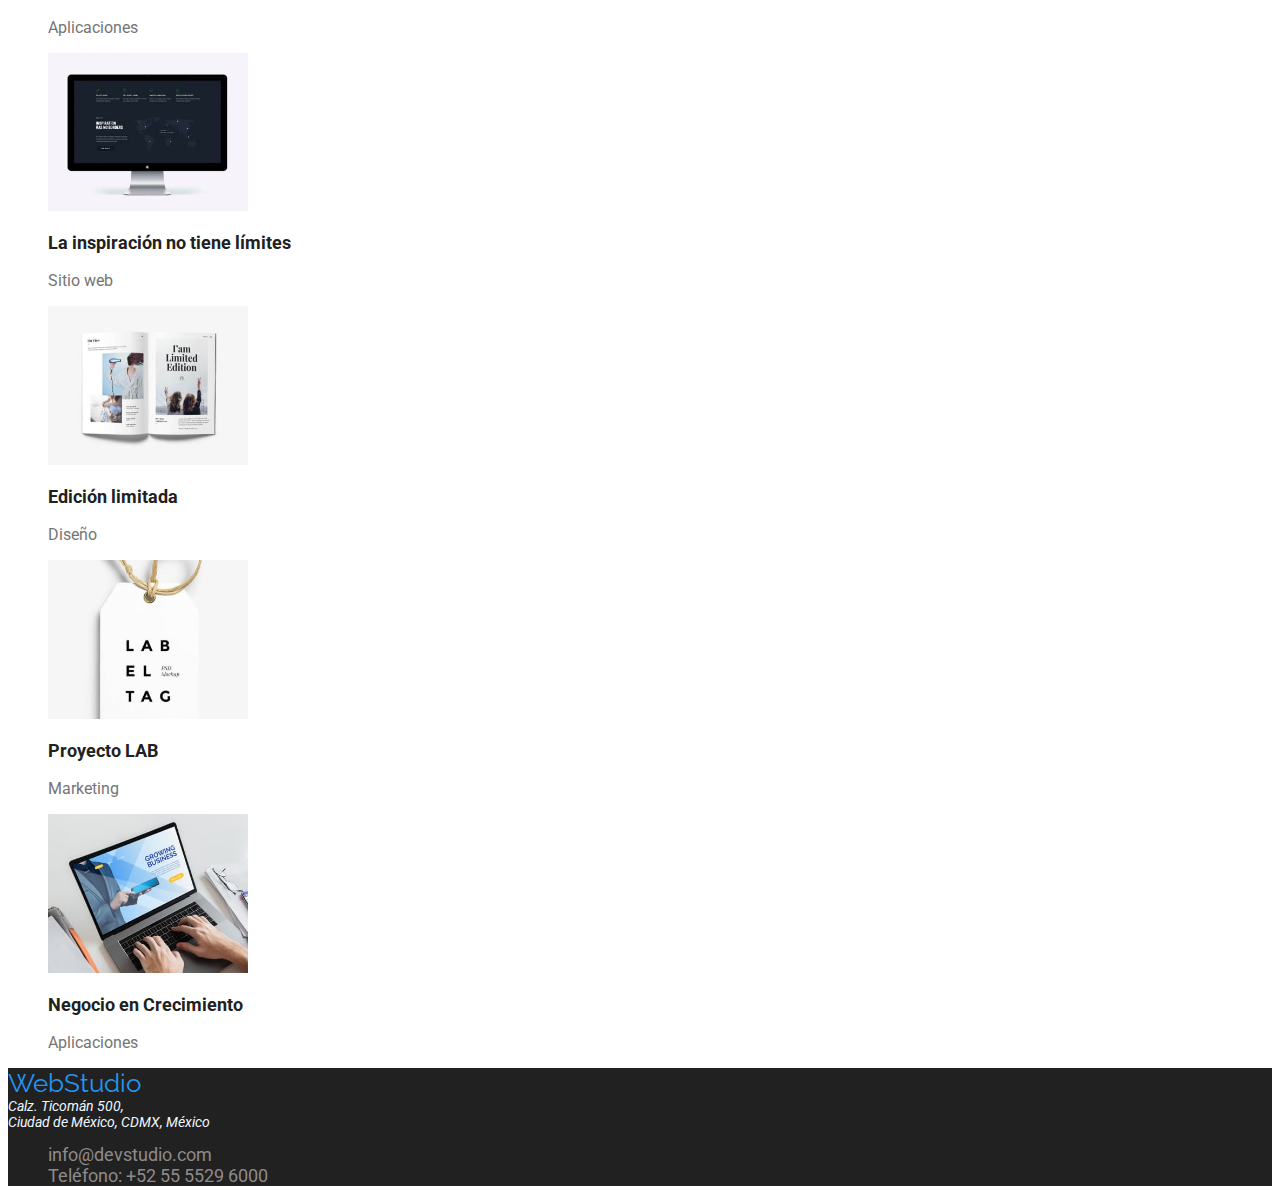
==== commit 5b331375: "Segundas correcciones realizadas" ====
--- a/portafolio.html
+++ b/portafolio.html
@@ -15,7 +15,7 @@
   </head>
   <body>
     <header>
-      <section id="section-1-header">
+      <section class="section-1-header">
         <nav>
           <!-- "noreferer" y "noopener" sirven para evitar la filtración de información de usuario -->
           <a href="#" rel="noreferer noopener" class="web-studio">WebStudio</a>
@@ -34,11 +34,17 @@
               >
             </li>
             <li class="li-1">
-              <a href="#" rel="noreferer noopener" class="links-1">contactos</a>
+              <a
+                href="#"
+                target="_blank"
+                rel="noreferer noopener"
+                class="links-1"
+                >contactos</a
+              >
             </li>
           </ul>
         </nav>
-        <ul id="ul-2-header">
+        <ul class="ul-2-header">
           <li>
             <a
               href="mailto:info@devstudio.com"
@@ -164,7 +170,7 @@
 
     <!-- FOOTER -->
     <footer>
-      <section id="sec-footer">
+      <section class="sec-footer">
         <a href="#" target="_blank" rel="noreferer noopener" class="web-studio"
           >WebStudio</a
         >
--- a/css/styles.css
+++ b/css/styles.css
@@ -27,7 +27,7 @@
     font-weight: 900;
 }
 
-#sec-1{
+.sec-1{
     background-color: #212121;
     color: aliceblue;
 }
@@ -42,56 +42,74 @@
     color:#212121   
 }
 
+.links-1{
+    font-size: 16px;
+    font-weight: 500;
+}
+
 .links-1:hover {
     color: #2196F3
 }
 
 .links-1:focus {
-    color:orange
+    color: #2196F3
 }
 
 .p-active {
-    outline: none;
-    text-decoration: none;
-    color: #2196F3
-}
-
-#ul-2-header > li{
-    list-style-type: none;
-}
-
-#ul-2-header > li > a {
-    font-weight: 500;
+    font-size: 16px;
+    font-weight: 500;
+    outline: none;
+    text-decoration: none;
+    color: #2196F3
+}
+
+.ul-2-header > li{
+    list-style-type: none;
+}
+
+.ul-2-header > li > a {
+    font-weight: 500;
+    font-size: 18px;
     outline: none;
     text-decoration: none;
     color: #757575
 }
 
-#ul-2-header>li>a:hover {
-    color: #2196F3
-}
-
-#ul-2-header>li>a:focus {
-    color: orange
+.ul-2-header>li>a:hover {
+    color: #2196F3
+}
+
+.ul-2-header>li>a:focus {
+    color: #2196F3
 }
 
 .u-list-1 > li{
     list-style-type: none;
 }
 
-#boton1{
+.boton1{
+    font-size: 17px;
+    font-weight: 500;
     background-color: #2196F3;
     color: aliceblue;
     border: none;
-    width: 175px;
-    height: 50px;
+    padding: 15px;
     border-radius: 4px;
 }
 
+.boton1:hover{
+    background-color: #046dc4;
+}
+
+.boton1:focus {
+    background-color: #046dc4;
+}
+
 .ul-1-buttons{
-    height: 38px;
+    padding: 10px;
+    font-size: 16px;
+    font-weight: 500;
     cursor: pointer;
-    cursor: hand;
     border-radius: 4px;
     border: none;
 }
@@ -101,7 +119,7 @@
     background-color: #2196F3;
 }
 
-#img-list, #our-team-list{
+.img-list, .our-team-list{
     list-style-type: none;
 }
 
@@ -124,22 +142,22 @@
     font-weight: 700;
 }
 
-#list-about-us{
-    list-style-type: none;
-}
-
-#list-about-us>li>h3{
+.list-about-us{
+    list-style-type: none;
+}
+
+.list-about-us>li>h3{
     font-weight: 700;
     text-transform: uppercase;
 }
 
-#our-team-list>li>h3{
+.our-team-list>li>h3{
     font-size: 16px;
     font-weight: 500;
     text-align: center;
 }
 
-#our-team-list>li>p {
+.our-team-list>li>p {
     font-size: 16px;
     font-weight: 400;
     color: #757575;
@@ -162,11 +180,21 @@
 
 .ul-footer>li>a {
     outline: none;
+    font-size: 18px;
+    font-weight: 400;
     text-decoration: none;
     color: #8f8b8b;
 }
 
-#sec-footer{
+.ul-footer>li>a:hover{
+    color: #2196F3;
+}
+
+.ul-footer>li>a:focus{
+    color: #2196F3;
+}
+
+.sec-footer{
     background-color: #212121;
     color: aliceblue;
 }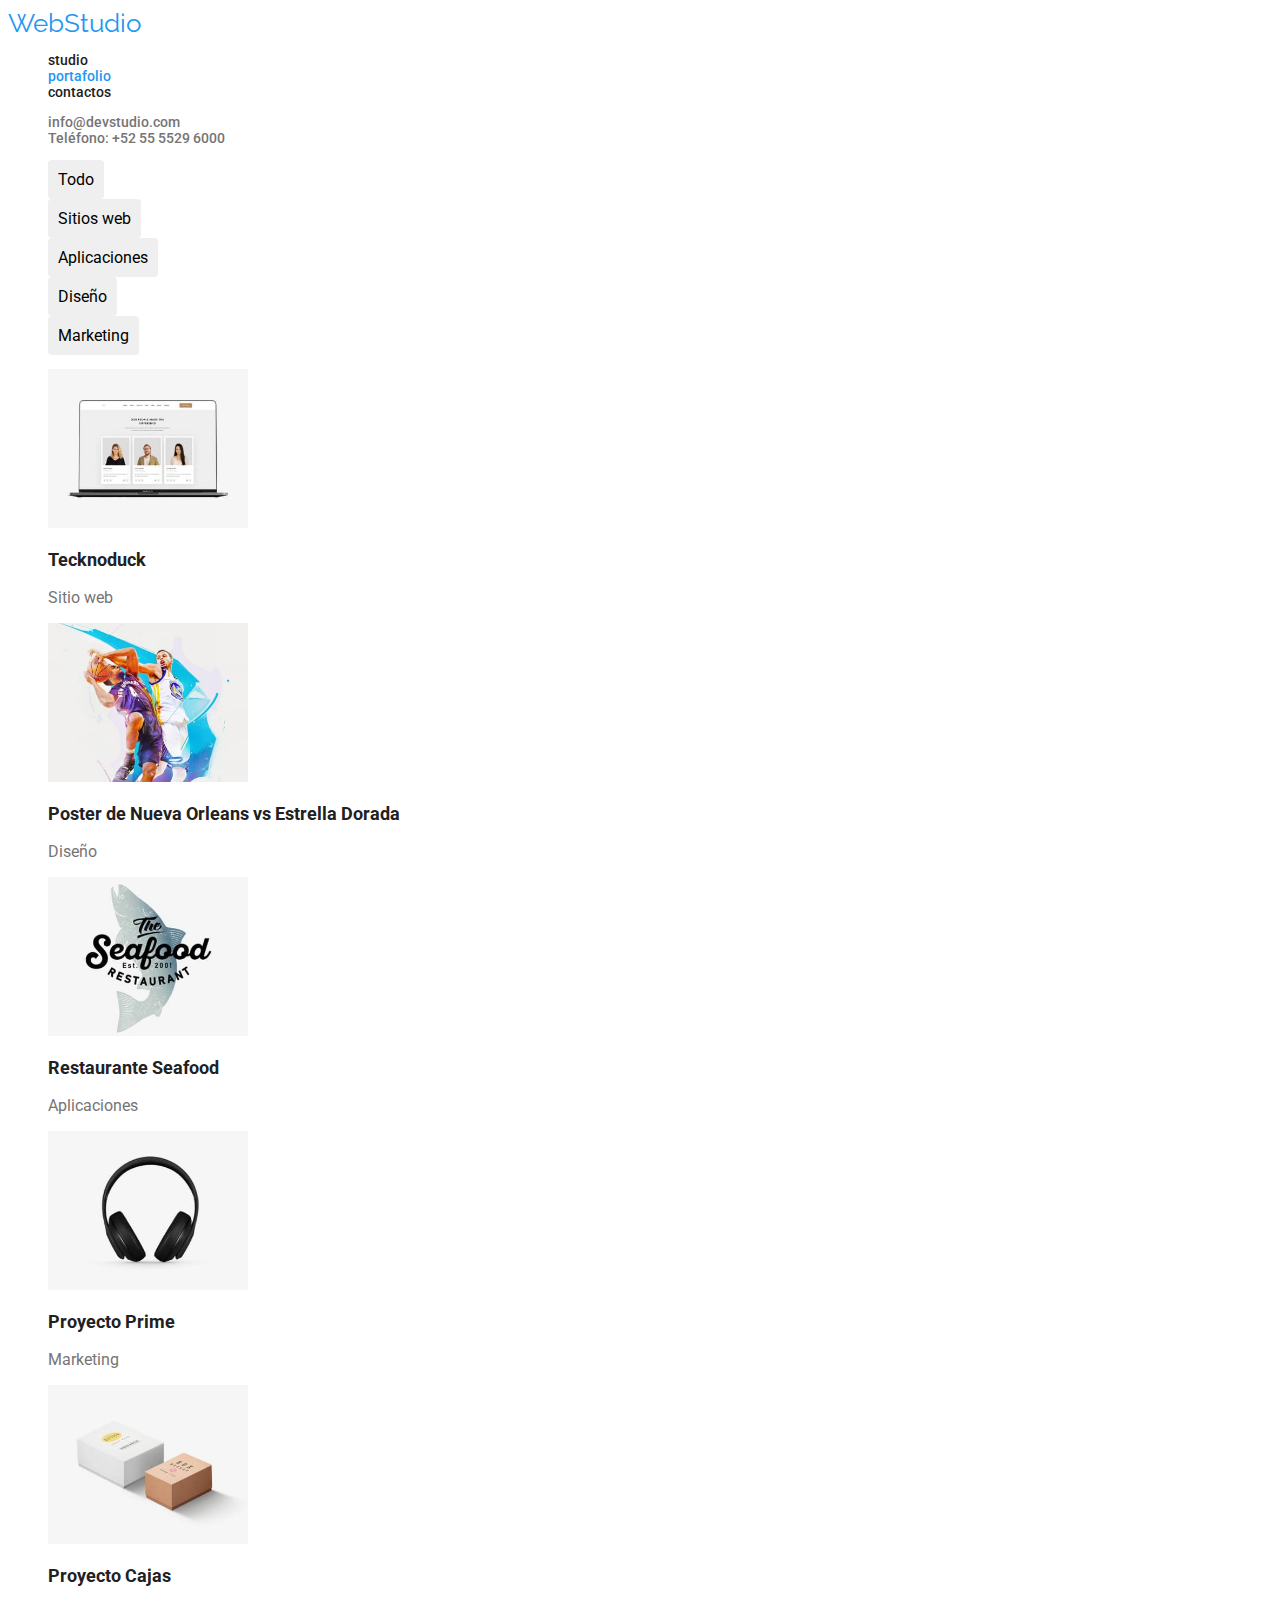
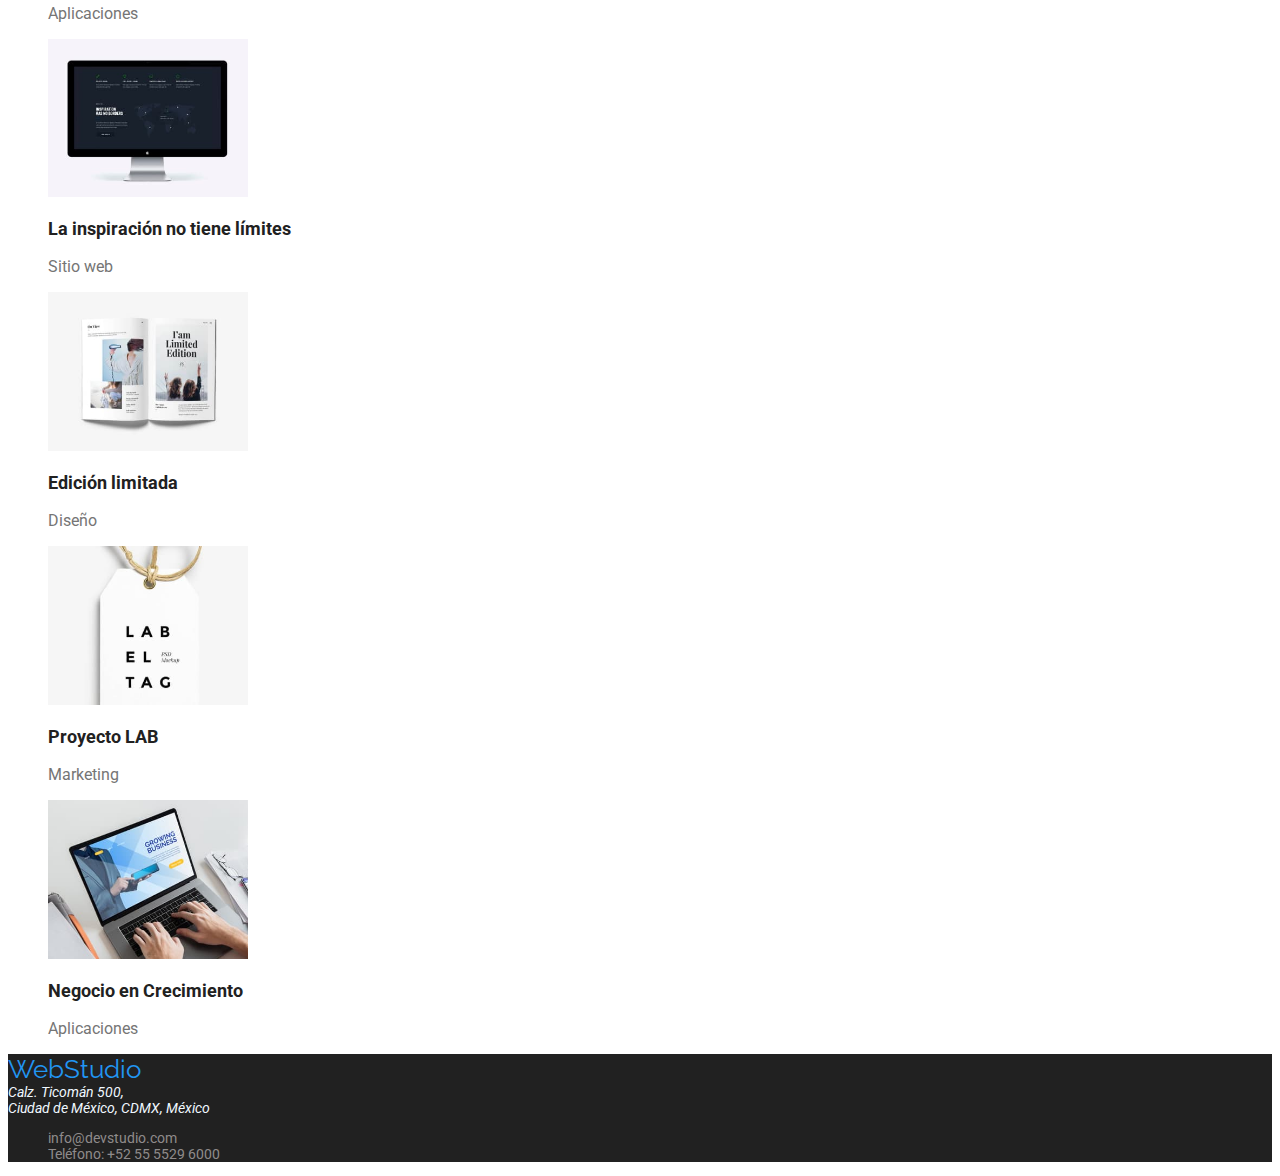
==== commit e37bb7d3: "Terceras correciones realizadas" ====
--- a/portafolio.html
+++ b/portafolio.html
@@ -19,9 +19,12 @@
         <nav>
           <!-- "noreferer" y "noopener" sirven para evitar la filtración de información de usuario -->
           <a href="#" rel="noreferer noopener" class="web-studio">WebStudio</a>
-          <ul class="ul-1">
+          <ul class="navegation-list">
             <li class="li-1">
-              <a href="./index.html" rel="noreferer noopener" class="links-1"
+              <a
+                href="./index.html"
+                rel="noreferer noopener"
+                class="navegation-links"
                 >studio</a
               >
             </li>
@@ -29,7 +32,7 @@
               <a
                 href="./portafolio.html"
                 rel="noreferer noopener"
-                class="links-1, p-active"
+                class="navegation-links, pag-active"
                 >portafolio</a
               >
             </li>
@@ -38,13 +41,13 @@
                 href="#"
                 target="_blank"
                 rel="noreferer noopener"
-                class="links-1"
+                class="navegation-links"
                 >contactos</a
               >
             </li>
           </ul>
         </nav>
-        <ul class="ul-2-header">
+        <ul class="navegation-info">
           <li>
             <a
               href="mailto:info@devstudio.com"
@@ -67,26 +70,26 @@
       <!-- SECCIÓN 1 -->
       <section>
         <!-- Lista de botones -->
-        <ul class="u-list-1">
-          <li>
-            <button type="button" class="ul-1-buttons">Todo</button>
-          </li>
-          <li>
-            <button type="button" class="ul-1-buttons">Sitios web</button>
-          </li>
-          <li>
-            <button type="button" class="ul-1-buttons">Aplicaciones</button>
-          </li>
-          <li>
-            <button type="button" class="ul-1-buttons">Diseño</button>
-          </li>
-          <li>
-            <button type="button" class="ul-1-buttons">Marketing</button>
+        <ul class="buttons-list">
+          <li>
+            <button type="button" class="filter-buttons">Todo</button>
+          </li>
+          <li>
+            <button type="button" class="filter-buttons">Sitios web</button>
+          </li>
+          <li>
+            <button type="button" class="filter-buttons">Aplicaciones</button>
+          </li>
+          <li>
+            <button type="button" class="filter-buttons">Diseño</button>
+          </li>
+          <li>
+            <button type="button" class="filter-buttons">Marketing</button>
           </li>
         </ul>
 
-        <ul class="u-list-2">
-          <li class="ul-2-images">
+        <ul class="services-list">
+          <li class="img-services">
             <img
               src="./images/portafolio-img-1.jpg"
               width="200"
@@ -95,12 +98,12 @@
             <h3>Tecknoduck</h3>
             <p>Sitio web</p>
           </li>
-          <li class="ul-2-images">
+          <li class="img-services">
             <img src="./images/portafolio-img-2.jpg" width="200" alt="Poster" />
             <h3>Poster de Nueva Orleans vs Estrella Dorada</h3>
             <p>Diseño</p>
           </li>
-          <li class="ul-2-images">
+          <li class="img-services">
             <img
               src="./images/portafolio-img-3.jpg"
               width="200"
@@ -109,7 +112,7 @@
             <h3>Restaurante Seafood</h3>
             <p>Aplicaciones</p>
           </li>
-          <li class="ul-2-images">
+          <li class="img-services">
             <img
               src="./images/portafolio-img-4.jpg"
               width="200"
@@ -118,7 +121,7 @@
             <h3>Proyecto Prime</h3>
             <p>Marketing</p>
           </li>
-          <li class="ul-2-images">
+          <li class="img-services">
             <img
               src="./images/portafolio-img-5.jpg"
               width="200"
@@ -127,7 +130,7 @@
             <h3>Proyecto Cajas</h3>
             <p>Aplicaciones</p>
           </li>
-          <li class="ul-2-images">
+          <li class="img-services">
             <img
               src="./images/portafolio-img-6.jpg"
               width="200"
@@ -136,7 +139,7 @@
             <h3>La inspiración no tiene límites</h3>
             <p>Sitio web</p>
           </li>
-          <li class="ul-2-images">
+          <li class="img-services">
             <img
               src="./images/portafolio-img-7.jpg"
               width="200"
@@ -145,7 +148,7 @@
             <h3>Edición limitada</h3>
             <p>Diseño</p>
           </li>
-          <li class="ul-2-images">
+          <li class="img-services">
             <img
               src="./images/portafolio-img-8.jpg"
               width="200"
@@ -154,7 +157,7 @@
             <h3>Proyecto LAB</h3>
             <p>Marketing</p>
           </li>
-          <li class="ul-2-images">
+          <li class="img-services">
             <img
               src="./images/portafolio-img-9.jpg"
               width="200"
@@ -178,7 +181,7 @@
           Calz. Ticomán 500,<br />
           Ciudad de México, CDMX, México
         </address>
-        <ul class="ul-footer">
+        <ul class="info-footer">
           <li>
             <a
               href="mailto:info@devstudio.com"
--- a/css/styles.css
+++ b/css/styles.css
@@ -1,5 +1,11 @@
+:root{
+    --text-gray: #757575;
+    --blue-color: #2196F3;
+    --black-color: #212121;
+}
+
 body{
-    color: #212121;
+    color: var(--black-color);
     font-family: 'Roboto', sans-serif;
     /*font-family: 'Raleway', sans-serif;*/
     font-size: 14px;
@@ -9,7 +15,7 @@
 /* Webstudio */
 .web-studio{
     text-decoration: none;
-    color: #2196F3;
+    color: var(--blue-color);
     font-family: 'Raleway', sans-serif;
     font-size: 26px;
 
@@ -22,118 +28,107 @@
     /* line-height: 1.17; */
 }
 
-#title-h1{
+.title-h1{
     font-size: 40px;
     font-weight: 900;
 }
 
 .sec-1{
-    background-color: #212121;
+    background-color: var(--black-color);
     color: aliceblue;
 }
 
-.ul-1{
+.navegation-list{
     list-style-type: none;
 }
 
-.ul-1 .links-1{
+.navegation-list .navegation-links{
     outline: none;
     text-decoration: none;
-    color:#212121   
+    color: var(--black-color);
 }
 
-.links-1{
-    font-size: 16px;
+.navegation-links{
+    font-size: 14px;
     font-weight: 500;
 }
 
-.links-1:hover {
-    color: #2196F3
+.navegation-links:hover, .navegation-links:focus{
+    color: var(--blue-color);
 }
 
-.links-1:focus {
-    color: #2196F3
-}
-
-.p-active {
-    font-size: 16px;
+.pag-active {
+    font-size: 14px;
     font-weight: 500;
     outline: none;
     text-decoration: none;
-    color: #2196F3
+    color: var(--blue-color);
 }
 
-.ul-2-header > li{
+.navegation-info > li{
     list-style-type: none;
 }
 
-.ul-2-header > li > a {
+.navegation-info > li > a {
+    font-size: 14px;
     font-weight: 500;
-    font-size: 18px;
     outline: none;
     text-decoration: none;
-    color: #757575
+    color: var(--text-gray);
 }
 
-.ul-2-header>li>a:hover {
-    color: #2196F3
-}
-
-.ul-2-header>li>a:focus {
-    color: #2196F3
-}
-
-.u-list-1 > li{
-    list-style-type: none;
+.navegation-info>li>a:hover, .navegation-info>li>a:focus {
+    color: var(--blue-color);
 }
 
 .boton1{
+    font-family: inherit;
     font-size: 17px;
     font-weight: 500;
-    background-color: #2196F3;
+    background-color:var(--blue-color);
     color: aliceblue;
     border: none;
     padding: 15px;
     border-radius: 4px;
 }
 
-.boton1:hover{
+.boton1:hover, .boton1:focus{
     background-color: #046dc4;
 }
 
-.boton1:focus {
-    background-color: #046dc4;
+.buttons-list>li {
+    list-style-type: none;
 }
 
-.ul-1-buttons{
+.filter-buttons{
     padding: 10px;
     font-size: 16px;
-    font-weight: 500;
+    font-family: inherit;
     cursor: pointer;
     border-radius: 4px;
     border: none;
 }
 
-.ul-1-buttons:hover {
+.filter-buttons:hover, .filter-buttons:focus {
     color: aliceblue;
-    background-color: #2196F3;
+    background-color: var(--blue-color);
 }
 
 .img-list, .our-team-list{
     list-style-type: none;
 }
 
-.u-list-2>li>h3{
+.services-list>li>h3{
     font-size: 18px;
     font-weight: 700;
 }
 
-.u-list-2>li>p {
+.services-list>li>p {
     font-size: 16px;
-    color: #757575;
+    color: var(--text-gray);
 }
 
-.ul-2-images{
+.img-services{
     display: inline;
 }
 
@@ -160,7 +155,7 @@
 .our-team-list>li>p {
     font-size: 16px;
     font-weight: 400;
-    color: #757575;
+    color: var(--text-gray);
     text-align: center;
 }
 
@@ -171,30 +166,26 @@
      ---> multiplicador = ( 24 / 14 ) = 1.71
     */
     line-height: 1.71;
-    color: #757575;
+    color: var(--text-gray);
 }
 
-.ul-footer>li {
+.info-footer>li {
     display: block;
 }
 
-.ul-footer>li>a {
+.info-footer>li>a {
     outline: none;
-    font-size: 18px;
+    font-size: 14px;
     font-weight: 400;
     text-decoration: none;
     color: #8f8b8b;
 }
 
-.ul-footer>li>a:hover{
-    color: #2196F3;
-}
-
-.ul-footer>li>a:focus{
-    color: #2196F3;
+.info-footer>li>a:hover, .info-footer>li>a:focus{
+    color: var(--blue-color);
 }
 
 .sec-footer{
-    background-color: #212121;
+    background-color: var(--black-color);
     color: aliceblue;
 }